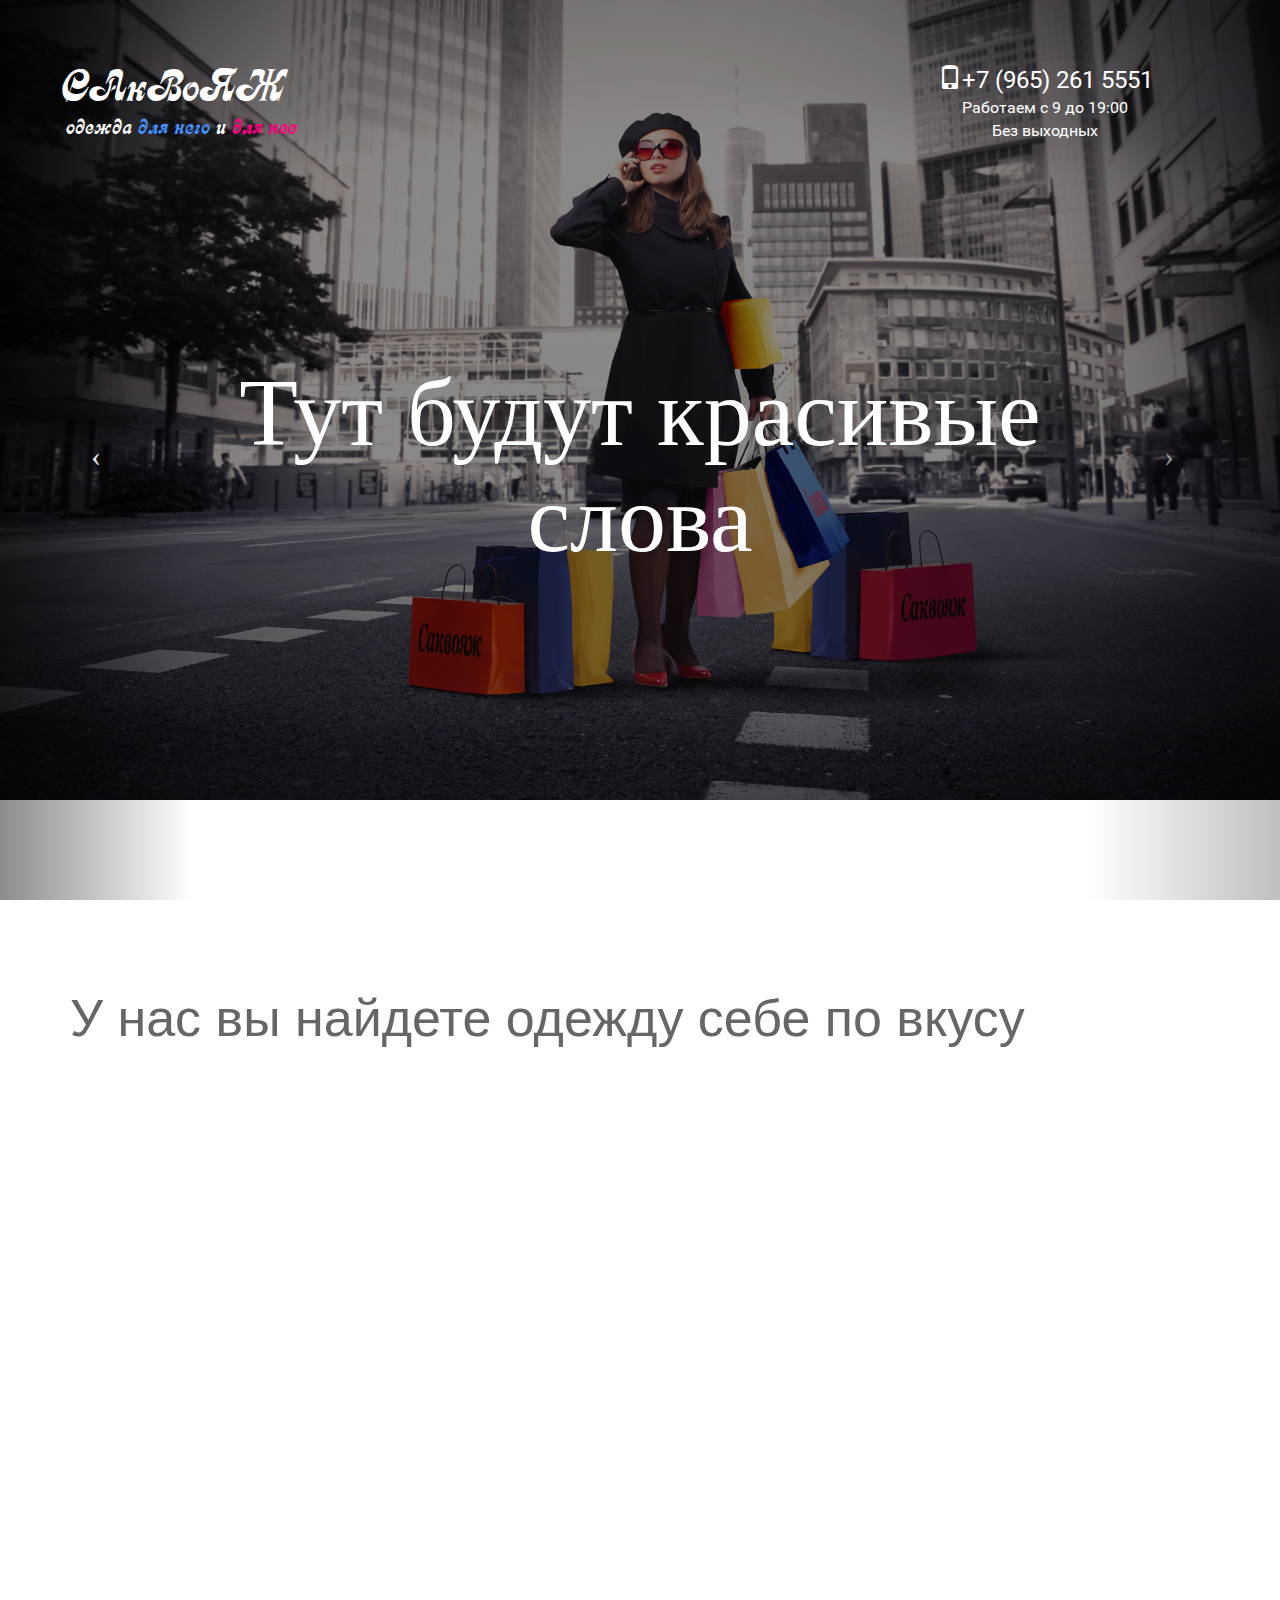
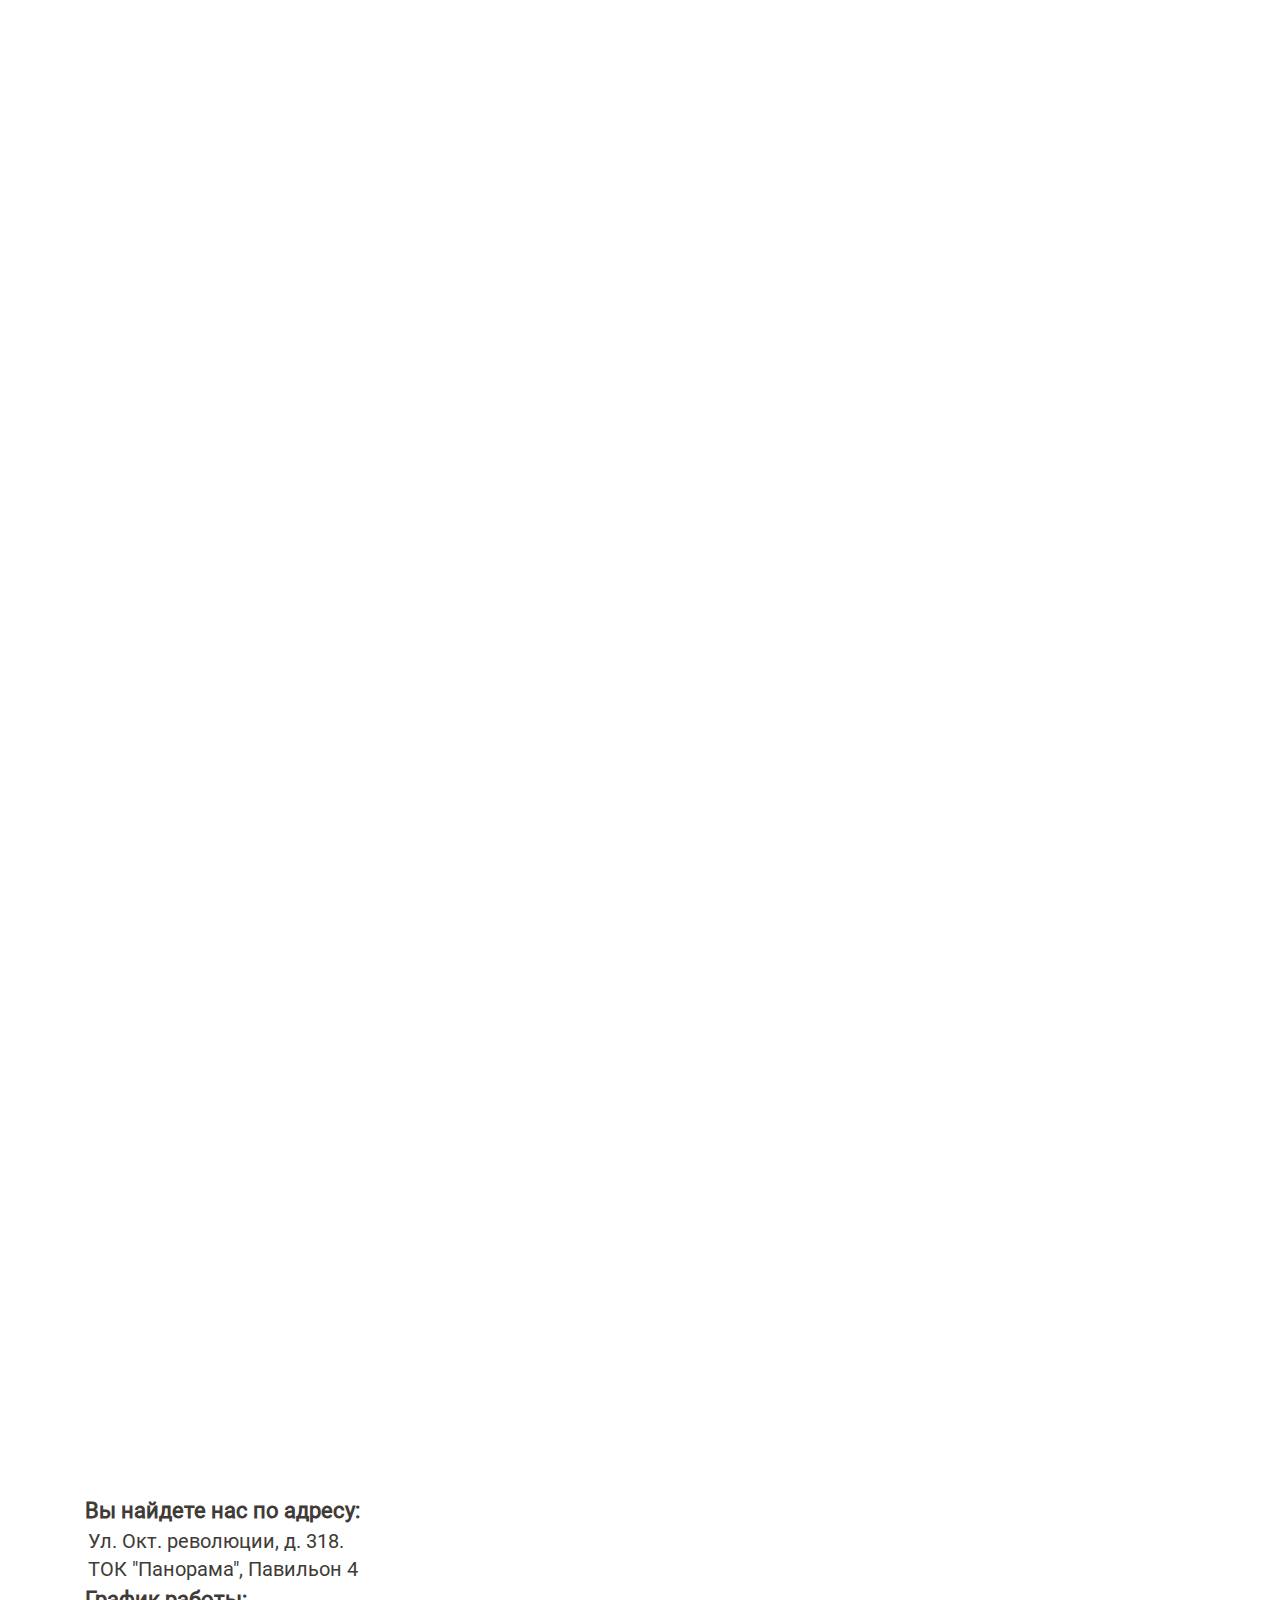
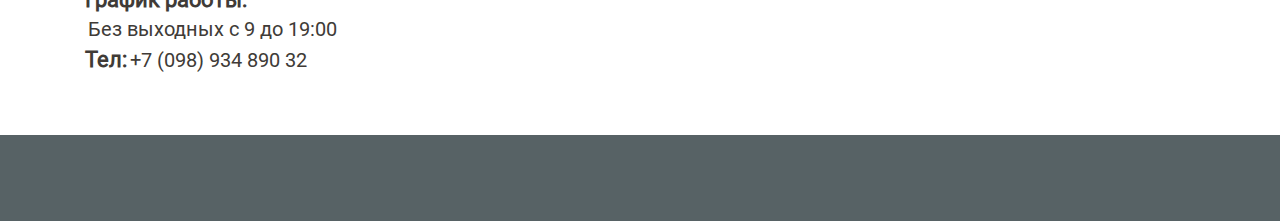
==== index.html @ 16db4085 "NeWSAkwoyash" ====
<!DOCTYPE html>
<html>
<head>
<title>Саквояж магазин одежды в Коломне</title>
<link href="css/bootstrap-3.1.1.min.css" rel='stylesheet' type='text/css' />
<!-- jQuery (necessary for Bootstrap's JavaScript plugins) -->
<script src="js/jquery.min.js"></script>
<!-- Custom Theme files -->
<!--theme-style-->

<link href="css/style.css" rel="stylesheet" type="text/css" media="all" />	

<!--//theme-style-->
<meta name="viewport" content="width=device-width, initial-scale=1">
<meta http-equiv="Content-Type" content="text/html; charset=utf-8" />
<meta name="keywords" content="Качественная одежда, Итальянская одежда, недорогая одежда, недорогая одежда в Коломне, Купить свитер, Купить кофту, Магазин одежды в Коломне, " />

<script type="application/x-javascript"> addEventListener("load", function() { setTimeout(hideURLbar, 0); }, false); function hideURLbar(){ window.scrollTo(0,1); } </script>

<!-- start menu -->
<script src="js/bootstrap.min.js"></script>

	<link rel="stylesheet" href="css/flexslider.css">
	<script defer src="js/jquery.flexslider.js"></script>

  <script src="js/common.js"></script>

  
  <!-- animation-effect -->
<link href="css/animate.min.css" rel="stylesheet"> 
<script src="js/wow.min.js"></script>
<script>
 new WOW().init();
</script>
<!-- //animation-effect -->
</head>
<body>
<!--header-->


<header>
 	

		<div id="myCarousel" class="carousel">
			
			<ol class="carousel-indicators">
				<li data-target = "#myCarousel" data-slide-to = "0" class="active"></li>
				<li data-target = "#myCarousel" data-slide-to = "1"></li>
				<li data-target = "#myCarousel" data-slide-to = "2"></li>
				
				
			</ol>

			<div class="carousel-inner">
				<div class="item active">
				<h1>Тут будут красивые слова</h1>
					<img src="images/slider/slide1.jpg" alt="1" class="img-responsive">
					
				</div>

				<div class="item ">

				<h1>Что-то красивое </h1>
					<img src="images/slider/slide3.jpg" alt="1" class="img-responsive">
				</div>

				<div class="item ">

				<h1>И сюда тоже что-то напишем</h1>
					<img src="images/slider/slide4.jpg" alt="1" class="img-responsive">
				</div>

			</div>
			<a class="carousel-control left" href="#myCarousel" data-slide ="prev"> <span class="icon-prev"></span></a>

			<a class="carousel-control right" href="#myCarousel" data-slide ="next"> <span class="icon-next"></span></a>
		</div>
	
			

				<div class="col-sm-8 logo animated wow fadeInLeft" data-wow-delay=".5s">
					<h1><a href="index.html"><span>САкВоЯЖ</span> <br> </a></h1>	
					<p> одежда <span class="man">для него</span> и <span class="wuman">для нее</span></p> 
				</div>
			
				<div class="col-sm-4 phone number animated wow fadeInRight" data-wow-delay=".5s">
					<span><i class="glyphicon glyphicon-phone"></i>+7 (965) 261 5551</span>
					<p>Работаем с 9 до 19:00 <br> Без выходных</p>
				</div>		
	
	</header>

<!--banner-->


<section>
<div class="container">
	
<h2>У нас вы найдете одежду себе по вкусу</h2>
</div>
</section>
<!--//banner-->

<!--content-->
<div class="content">
	<div class="container">
		<div class="content-top">
		<div class="col-md-12 text">
			
		</div>
			<div class="content-top1">
				<div class="col-md-3 col-md2 animated wow fadeInLeft" data-wow-delay=".5s">
					<div class="col-md1">
						<a href="#">
							<img class="img-responsive" src="images/pi10.png" alt="" />
						</a>
					
					</div>
				</div>	
				<div class="col-md-6 animated wow fadeInDown animated" data-wow-delay=".5s" style="visibility: visible; animation-delay: 0.5s; animation-name: fadeInDown;">
					<div class="col-md3">
						<div class="up-t">
							<h3>Скидки на зимнюю одежду</h3>
						</div>
					</div>
				</div>
			<div class="col-md-3 col-md2 animated wow fadeInRight" data-wow-delay=".5s">
					<div class="col-md1 ">
						<a href="#">
							<img class="img-responsive" src="images/pi8.png" alt="" /></a>
						
						</div>
				</div>	
			<div class="clearfix"> </div>
			</div>	
			<div class="content-top1">
				<div class="col-md-3 col-md2 animated wow fadeInLeft" data-wow-delay=".5s">
					<div class="col-md1 ">
						<a href="#">
							<img class="img-responsive" src="images/111.jpg" alt="" /></a>
						
					</div>
				</div>	

				<div class="col-md-3 col-md2 cmn animated wow fadeInRight" data-wow-delay=".5s">
					<div class="col-md1 ">
						<a href="#">
							<img class="img-responsive" src="images/24.jpg" alt="" /></a>
						
					</div>
				</div>	
			<div class="col-md-3 col-md2 animated wow fadeInRight" data-wow-delay=".5s">
					<div class="col-md1 ">
						<a href="#">
							<img class="img-responsive" src="images/29.jpg" alt="" /></a>
						
					</div>
				</div>	
			<div class="col-md-3 col-md2 cmn animated wow fadeInRight" data-wow-delay=".5s">
					<div class="col-md1 ">
						<a href="#">
							<img class="img-responsive" src="images/pi81.png" alt="" /></a>
						
					</div>
				</div>	

				<div class="col-md-3 col-md2 cmn animated wow fadeInRight" data-wow-delay=".5s">
					<div class="col-md1 ">
						<a href="#">
							<img class="img-responsive" src="images/22.jpg" alt="" /></a>
						
					</div>
				</div>	

				<div class="col-md-3 col-md2 cmn animated wow fadeInRight" data-wow-delay=".5s">
					<div class="col-md1 ">
						<a href="#">
							<img class="img-responsive" src="images/23.jpg" alt="" /></a>
						
					</div>
				</div>	

			<div class="col-md-3 col-md2 animated wow fadeInLeft" data-wow-delay=".5s">
					<div class="col-md1 ">
						<a href="#">
							<img class="img-responsive" src="images/pi71.png" alt="" /></a>
						
					</div>
				</div>	

				<div class="col-md-3 col-md2 cmn animated wow fadeInRight" data-wow-delay=".5s">
					<div class="col-md1 ">
						<a href="#">
						<img class="img-responsive" src="images/27.jpg" alt="" /></a>
						
					</div>
				</div>	

				<div class="col-md-3 col-md2 cmn animated wow fadeInRight" data-wow-delay=".5s">
					<div class="col-md1 ">
						<a href="#">
							<img class="img-responsive" src="images/22.jpg" alt="" /></a>
						
					</div>
				</div>	

				<div class="col-md-3 col-md2 cmn animated wow fadeInRight" data-wow-delay=".5s">
					<div class="col-md1 ">
						<a href="#">
							<img class="img-responsive" src="images/23.jpg" alt="" /></a>
						
					</div>
				</div>	

			<div class="col-md-3 col-md2 animated wow fadeInLeft" data-wow-delay=".5s">
					<div class="col-md1 ">
						<a href="#">
							<img class="img-responsive" src="images/pi71.png" alt="" /></a>
						
					</div>
				</div>	

				<div class="col-md-3 col-md2 cmn animated wow fadeInRight" data-wow-delay=".5s">
					<div class="col-md1 ">
						<a href="#">
						<img class="img-responsive" src="images/27.jpg" alt="" /></a>
						
					</div>
				</div>	

	
			<div class="clearfix"> </div>
			</div>			
		</div>
	</div>
</div>



<!--//content-->
	<div class="con-tp">
		<div class="container">
			<div class="col-md-4  col-sm-6 con-tp-lft animated wow fadeInLeft" data-wow-delay=".5s">
				<a href="#">
					<div class="content-grid-effect slow-zoom vertical">
						<div class="img-box"><img src="images/6.jpg" alt="image" class="img-responsive zoom-img"></div>
					
					</div>
				</a>
			</div>
			<div class="col-md-4 col-sm-6 con-tp-lft animated wow fadeInDown animated" data-wow-delay=".5s" style="visibility: visible; animation-delay: 0.5s; animation-name: fadeInDown;">
				<a href="#">			
					<div class="content-grid-effect slow-zoom vertical">
						<div class="img-box"><img src="images/10.jpg" alt="image" class="img-responsive zoom-img"></div>
							
					</div>
				</a>
			</div>
			<div class="col-md-4 col-sm-6 con-tp-lft animated wow fadeInRight" data-wow-delay=".5s">
				<a href="#">
					<div class="content-grid-effect slow-zoom vertical">
						<div class="img-box"><img src="images/9.jpg" alt="image" class="img-responsive zoom-img"></div>
							
					</div>
				</a>
			</div>
			
		<div class="col-md-4 col-sm-6 con-tp-lft animated wow fadeInLeft" data-wow-delay=".5s">
			<a href="#">
				<div class="content-grid-effect slow-zoom vertical">
					<div class="img-box"><img src="images/12.jpg" alt="image" class="img-responsive zoom-img"></div>

				</div>
			</a>
		</div>
		<div class="col-md-4 col-sm-6 con-tp-lft animated wow fadeInUp animated" data-wow-delay=".5s" style="visibility: visible; animation-delay: 0.5s; animation-name: fadeInUp;">
			<a href="#">
				<div class="content-grid-effect slow-zoom vertical">
					<div class="img-box"><img src="images/13.jpg" alt="image" class="img-responsive zoom-img"></div>
				
				</div>
			</a>
		</div>
		<div class="col-md-4 col-sm-6 con-tp-lft animated wow fadeInRight" data-wow-delay=".5s">
			<a href="#">
				<div class="content-grid-effect slow-zoom vertical">
					<div class="img-box"><img src="images/14.jpg" alt="image" class="img-responsive zoom-img"></div>
					
				</div>
			</a>
		</div>
		<div class="clearfix"></div>
		</div>
	</div>

	<div class="map">
		<div class="container">
			<div class="col-md-5">
				<div class="contact">
					<address> <strong>Вы найдете нас по адресу:</strong> <br>
					<p>Ул. Окт. революции, д. 318. <br> ТОК "Панорама", Павильон 4 </p> <br><strong>График работы:</strong>
					<br>
					<p>Без выходных с 9 до 19:00</p> <br>
					<strong>Тел:</strong><p>+7 (098) 934 890 32</p>

					</address>
				</div>
			</div>
			<div class="col-md-7">
				<div class="map_cont">
					<a href="https://yandex.ru/maps/?um=constructor%3A5zCndRGHIiC43eTEaV3V0ky5C9FSkdDh&amp;source=constructorStatic" target="_blank"><img src="https://api-maps.yandex.ru/services/constructor/1.0/static/?sid=5zCndRGHIiC43eTEaV3V0ky5C9FSkdDh&amp;width=600&amp;height=400&amp;lang=ru_RU&amp;sourceType=constructor" alt="" style="border: 0;" /></a>
				</div>
			</div>
		</div>
	</div>
	
<!--footer-->
<div class="footer">

		<div class="container">
				<div class="col-sm-7 logof animated wow fadeInLeft" data-wow-delay=".5s">
					<h1><a href="index.html"><span>САкВоЯЖ</span> <br> </a></h1>	
					<p> одежда для него и для нее</p> 
				</div>
			
			<div class="col-sm-5 phonef numberf animated wow fadeInRight" data-wow-delay=".5s">
					<span><i class="glyphicon glyphicon-phone"></i>+7 (965) 261 5551</span>
					<p>Работаем с 9 до 19:00 <br> Без выходных</p>
				</div>
		
				
		</div>
</div>
<!--footer-->
</body>
</html>
---- css/style.css ----
@font-face {
    font-family: 'Roboto-Regular';
    src:url(../fonts/Roboto-Regular.ttf) format('truetype');
}

@font-face {
    font-family: "CalligraphMedium";
    src: url("../fonts/CalligraphMedium/CalligraphMedium.eot");
    src: url("../fonts/CalligraphMedium/CalligraphMedium.eot?#iefix")format("embedded-opentype"),
    url("../fonts/CalligraphMedium/CalligraphMedium.woff") format("woff"),
    url("../fonts/CalligraphMedium/CalligraphMedium.ttf") format("truetype");
    font-style: normal;
    font-weight: normal;
}
body {
  background: #FFF;
  
}
html,body{
  
  font-size: 100%;
  font-family: 'Roboto-Regular';
}
body a{
  transition:0.5s all;
  -webkit-transition:0.5s all;
  -moz-transition:0.5s all;
  -o-transition:0.5s all;
  -ms-transition:0.5s all;
}
ul{
  padding: 0;
  margin: 0;
}
h1,h2,h3,h4,h5,h6,label,p{
  margin:0; 
}
/*----*/



h2{
    margin: 0;     
    color: #666;
    padding-top: 90px;
    font-size: 52px;
    font-family: "trebuchet ms", sans-serif;    
}
.item{
    background-size: cover;
     position: absolute;
    text-align: center;
    height: 100vh ;
}


.carousel{
    margin-top: 0px;
}


.logo span {
    color: #fff;
    font-family: 'CalligraphMedium', cursive;
}
.logo p {
  font-family: 'CalligraphMedium', cursive;
}
.header-top {
    padding: 0px 0;
    border-bottom: 1px solid #d0d0d0;
    margin: 0 0 0 0;

}

.logo.C {
  color: #0000;
}
.logo .C {
  color: #red;
}
.logo .man {
  color: #4492FF;
}

.logo .wuman {
  color: #FF0080;
}

.logo {
    padding: 0 0em 0 3.5em;
    margin-top: -93vh;
}
.logo h1 a {
    color: #fff !important;
    font-size: 1.2em;
    text-decoration: none;
  font-family: 'CalligraphMedium', cursive;
  font-weight:20;
}

.logo p {
  color: #fff;
  font-size: 1.4em;
    text-decoration: none;
  font-family: 'CalligraphMedium', cursive;
  padding-left: 10px;
}

.text {
  padding: 0px 0 60px 0;
  text-align: center;
}
.text h2 {
  padding-top: 20px;
}

.head-top {
  padding: 0.5em 0;
}
.phone {
text-align: center;

margin-left: 65%;
margin-top: -93vh;
}
.number p {
  color: #fff;
    font-size: 1em;
    text-align: center;
}
.number span {
  color: #fff;
  font-size: 1.5em;
}


/*--banner--*/
.up-t {
    padding: 8.2em 0 0;
}
.col-md3 h3 {
    color: #fff;
    font-size: 4em;
   
    font-weight: 700;
    background: rgba(250, 3, 187, 0.5);
    padding: 0.3em;
}



.col-md1 h3 {
    font-size: 1.1em;
    line-height: 1.1em;
    text-align: center;
    margin: 1em 0 0.7em;
    color: #000;
}
.col-md1 h3 a {
    color: #fa03bb;
    text-decoration: none;
   
    font-weight: 100;
}

.content-top {
  padding: 1em 0;
}
.content-top1 {
  padding: 1em 0;
}
.col-md1 {
    padding: 1em;
    background-color: #eee;
}
.item h1 {
  
  position: absolute;
 color: #fff;
 margin: 40vh 10% 0 10%;
 font-family: 'Poiret One', cursive;
 font-size: 6em;
}
.col-md3 {
    text-align: center;
}
.col-md3 {
    background: url(../images/11.jpg) no-repeat;
    min-height: 399px;
    background-size: cover;
    -webkit-background-size: cover;
    -moz-background-size: cover;
    -o-background-size: cover;
    -ms-background-size: cover;
}

.col-md2 {
  margin-bottom: 1em;
}
.con-tp-lft {
    padding: 0px;
}
.c-btm {
    padding: 4em 0;
}

/*--footer--*/

.footer {
  background-color: #576265;
  padding-top: 10px;
  color: #fff;
}

.footer .phone span {
  color: #fff;
}
.footer .phone p {
  color: #DEDEDE;
}

.footer .logof span {
  color: #dfdfdf;
}

.logof {
  font-family: "c"
}

.phonef {
  color: #fff;
    font-size: 1em;
    text-align: center;
}
.logof h1 {
color: #fff !important;
    font-size: 2.5em;
    text-decoration: none;
  font-family: 'CalligraphMedium', cursive;
  font-weight:20;
}

.logof p {
  color: #fff;
  font-size: 1.4em;
    text-decoration: none;
  font-family: 'CalligraphMedium', cursive;
  padding-left: 10px;
}

.map {
  margin-bottom: 40px;
  margin-top: 50px;
}

.map {
 color: #403B37;

}

.map_cont {
  padding-left: 50px;
}
address {
  font-size: 20px;
}

address strong {
  font-size: 22px;
}
address p {
  margin-left: 3px;
  font-family: "Roboto-Regular", sans-serif;
  display: inline-block;
}

/*--responsive--*/
@media(max-width:1366px){

}

@media(max-width:1280px){

}
@media(max-width:1024px){


}

@media(max-width:991px){


.logo {
    padding: 0 0em 0 0em;
}


.content-top1 {
  padding: 0em 0;
}
.content-top h1 {
  margin: 0 0 1em;
}
.content-top {
  padding: 3em 0 1em;
}

.col-md1 h3 {
    font-size: 1em;
}

.con-tp-lft {
    float: left;
    width: 33.33%;
}

.fashion-grid {
  width: 9%;
}

.grid {
  width: 50%;
  float: left;
}

}
@media (max-width: 736px){
p.log {
  width: 60%;
}
.number span {
  font-size: 0.9em;
}

.header-left {
    width: 14%;
    padding: 0;
}
}

@media(max-width:640px){

.logo {
    width: 38%;
}
.logo img{
  width: 80%;
  margin: 0 auto;
}

.number span {
  font-size: 0.9em;
}
.hidden {
  display: inline-block;
  position: absolute;
}
}

@media(max-width:480px){


.content-top {
  padding: 2em 0 1em;
}

.col-md2 {
    float: left;
    width: 50%;
}

.col-md1 {
    padding: 0.5em;
    margin: 0 0 15px;
}

.col-md3 {
  padding: 0 3px;
  margin: 0 0 1em;
  display: none;
}
.col-md-9 {
  padding: 0;
}

.map {
    margin-bottom: 0px;
}

.map h2 {
    font-size: 24px;
}
.footer {
    padding-top: 0px;
}

.footer h1 {
    font-size: 40px;

}
.map .container {
  margin: 0;
  padding: 0;
  height: 100%
}

.map_cont {
  padding: 0 0 15px 0;
  width: 100%;
}

.map_cont img {
width: 100%; 
}

address {
  font-size: 15px;
  margin: 0;
  padding-bottom: 15px;
}

.contact {
  padding: 0;
  margin: 0;
}


.number span {
  font-size: 0.9em;
}

.logo {
    margin-top: -68vh;
    color: #000;
    width: 100%;
    padding: 0;
    text-align: center;
}
.logo h1 a {
    color: #000;
    font-size: 1.2em;
    text-decoration: none;
  font-family: 'CalligraphMedium', cursive;
  font-weight:20;
}

.logo span {
    color: #000;
}
.logo p {
  color: #000;
  font-size: 1.4em;
  padding-left: 0px;
}

.text {
  padding: 0px 0 50vh 0;
  text-align: center;
}
.text h2 {
  padding-top: 20px;
}

.head-top {
  padding: 0.5em 0;
}

h2 {
    padding-top: 75vh;
    font-size: 27px;
    text-align: center;
    display: none;
    
    
}
.phone {
text-align: center;
margin-left: 1px;
margin-right: 1px;
margin-top: 1vh;
color: #000;
}
.number p {
  color: #000;
    font-size: 1em;
    text-align: center;
}

.number span {
  color: #000;
}

.item h1 {
    position: absolute;
    color: #fff;
    margin: 15vh 10% 0 10%;
    font-family: 'Poiret One', cursive;
    font-size: 1.5em;
}
.item {
  padding-top: 0;
  height: 30%;
  margin-top: 0vh;
  position: absolute;
}

#myCarousel {
  padding-top: -33vh;
  margin-top: 37vh;
  height: auto;
}
.carousel {
  overflow: hidden; 
}
}
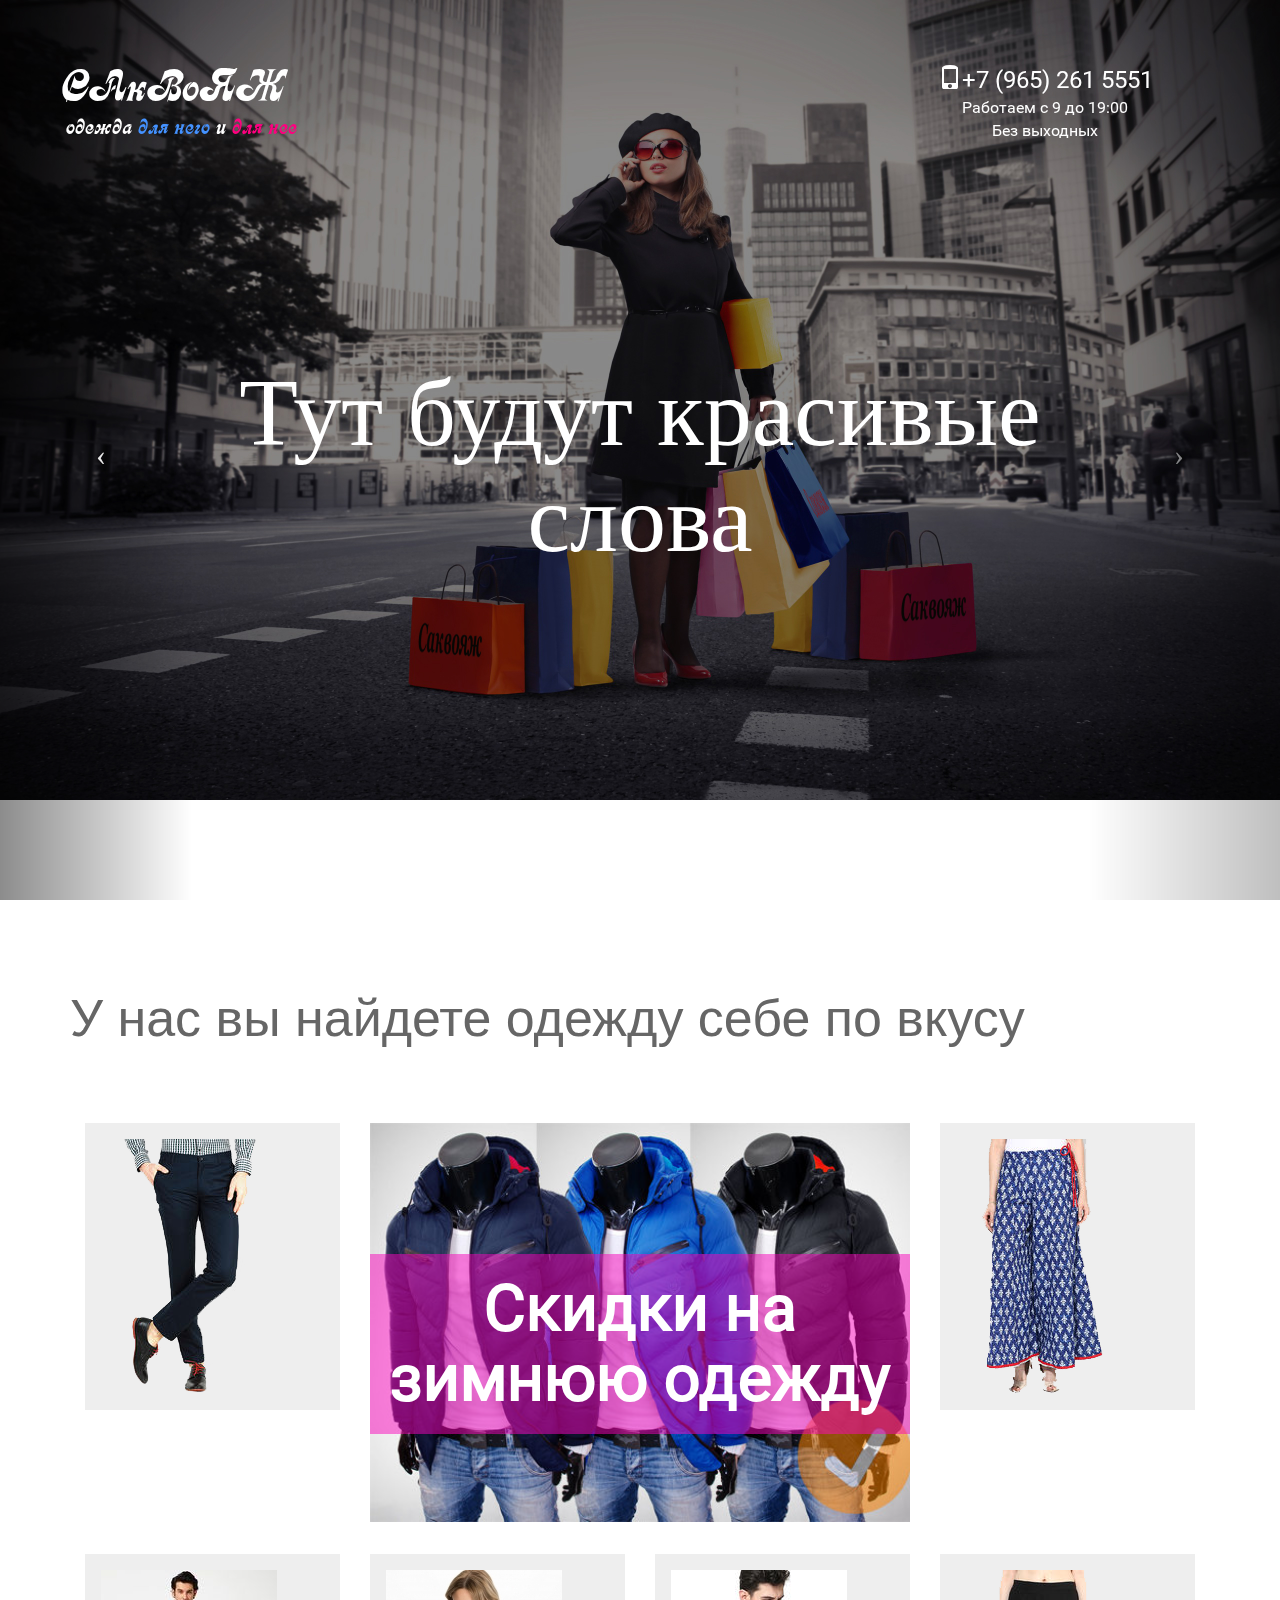
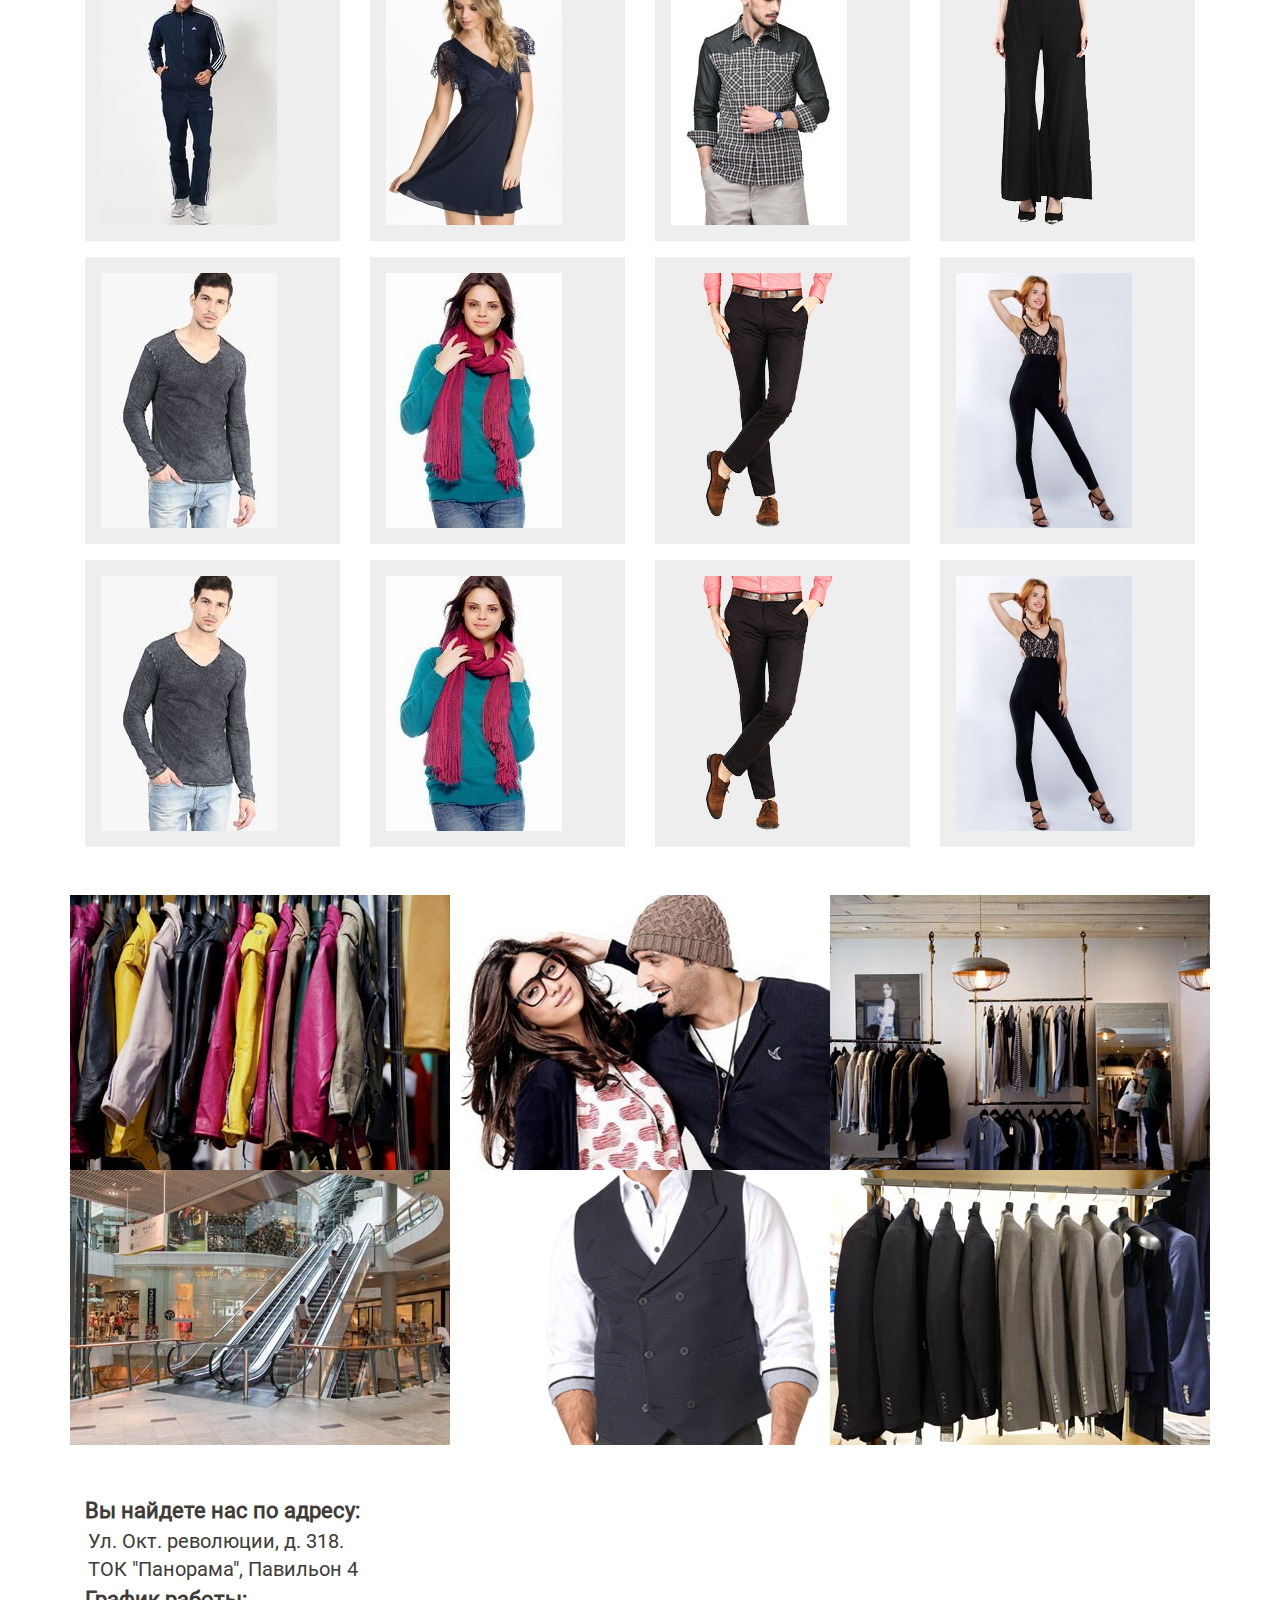
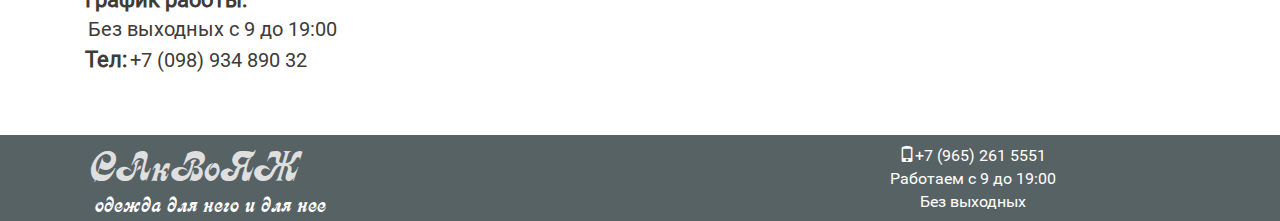
==== commit 6eab01dd: "aerygdb" ====
--- a/index.html
+++ b/index.html
@@ -21,18 +21,12 @@
 <!-- start menu -->
 <script src="js/bootstrap.min.js"></script>
 
-	<link rel="stylesheet" href="css/flexslider.css">
-	<script defer src="js/jquery.flexslider.js"></script>
 
   <script src="js/common.js"></script>
 
   
   <!-- animation-effect -->
-<link href="css/animate.min.css" rel="stylesheet"> 
-<script src="js/wow.min.js"></script>
-<script>
- new WOW().init();
-</script>
+
 <!-- //animation-effect -->
 </head>
 <body>
@@ -41,8 +35,8 @@
 
 <header>
  	
-
-		<div id="myCarousel" class="carousel">
+	<div class="stop">
+		<div id="myCarousel" class="carousel slide">
 			
 			<ol class="carousel-indicators">
 				<li data-target = "#myCarousel" data-slide-to = "0" class="active"></li>
@@ -79,7 +73,7 @@
 	
 			
 
-				<div class="col-sm-8 logo animated wow fadeInLeft" data-wow-delay=".5s">
+				<div class="col-sm-8 logo animated fadelnUp" data-wow-delay=".5s">
 					<h1><a href="index.html"><span>САкВоЯЖ</span> <br> </a></h1>	
 					<p> одежда <span class="man">для него</span> и <span class="wuman">для нее</span></p> 
 				</div>
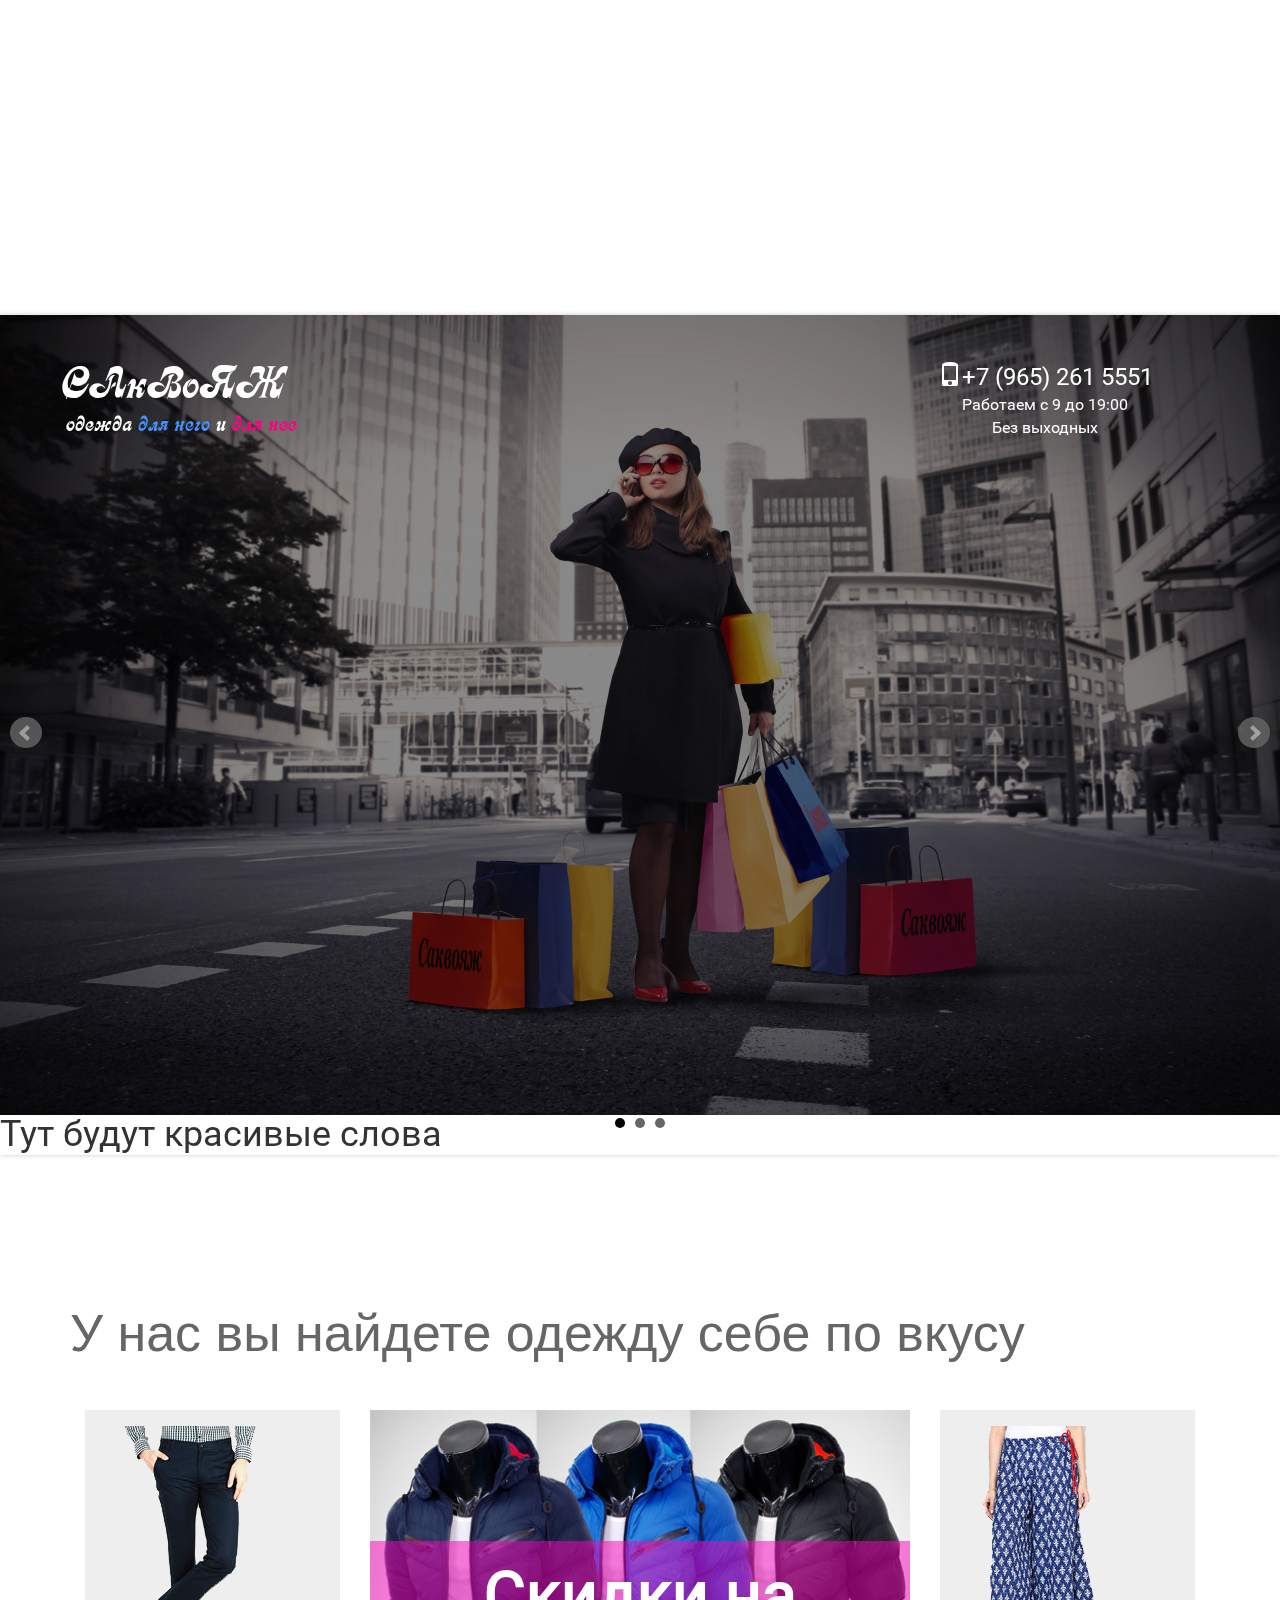
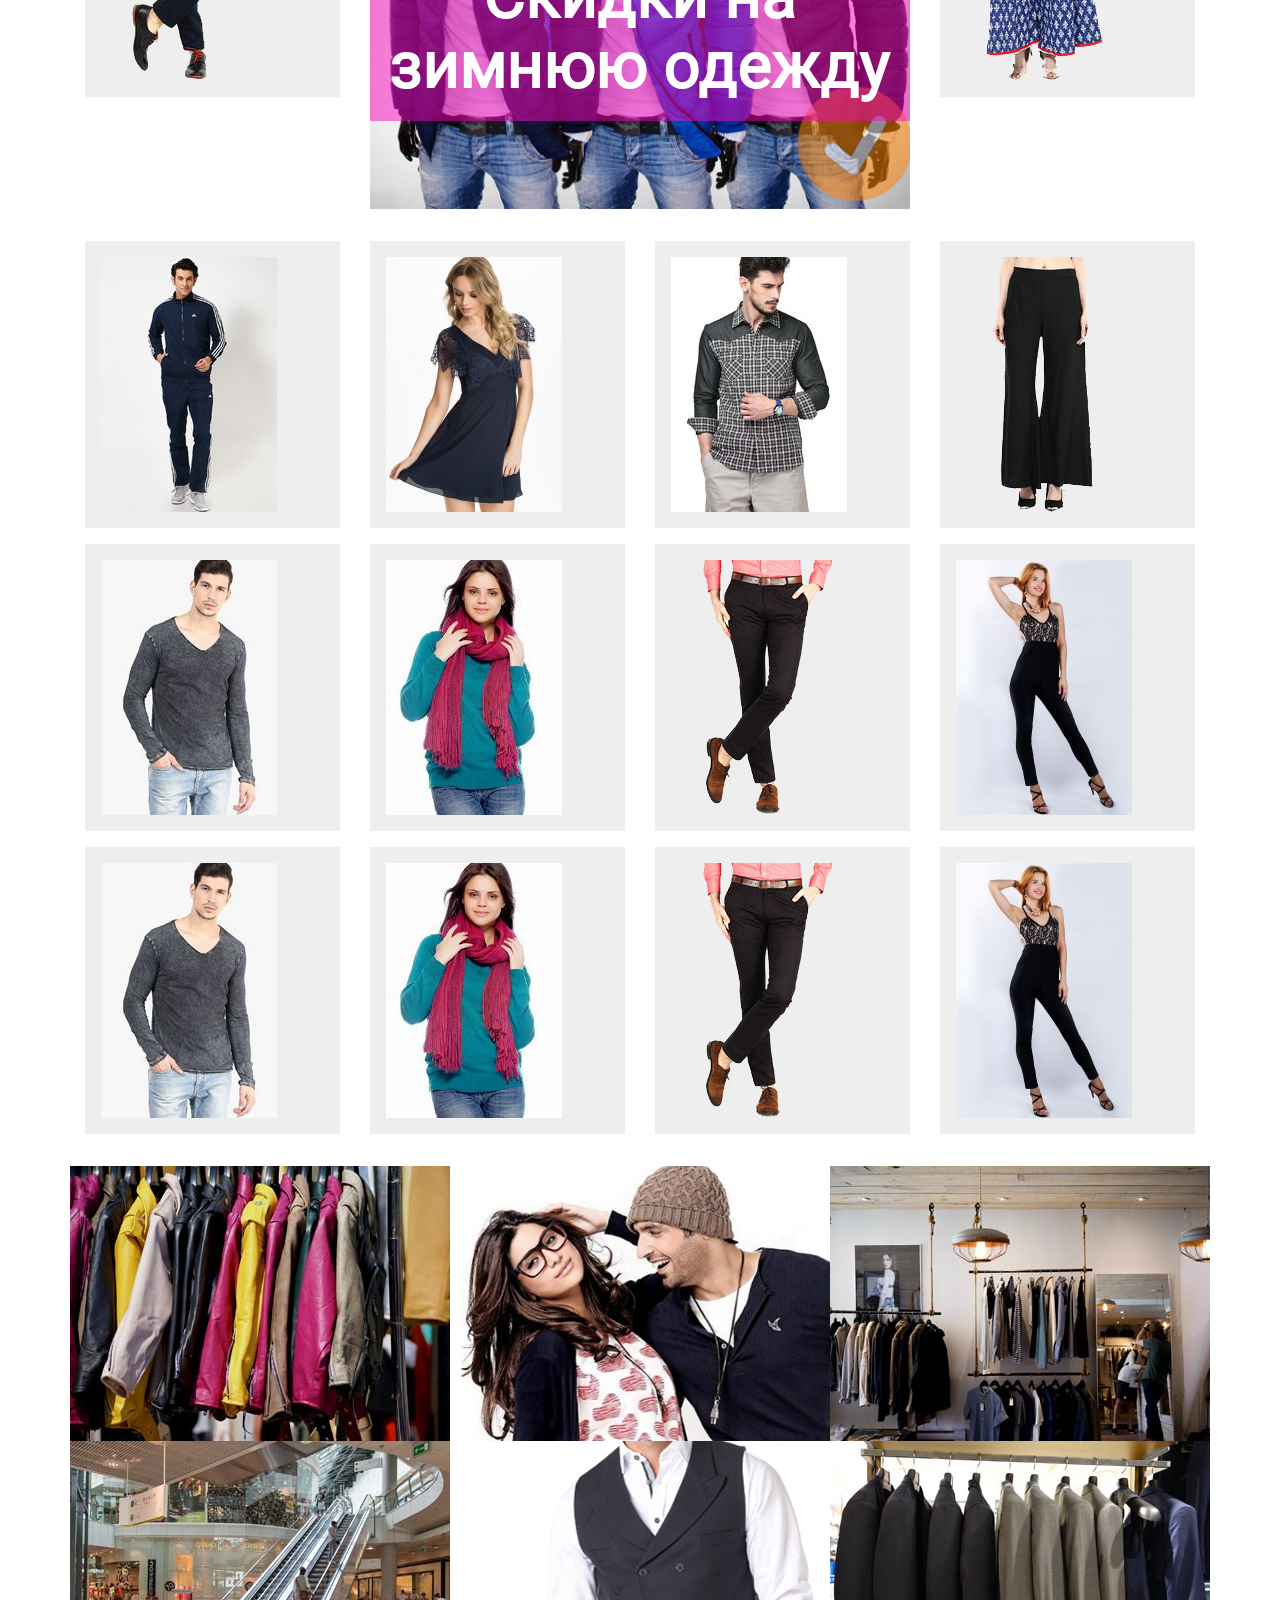
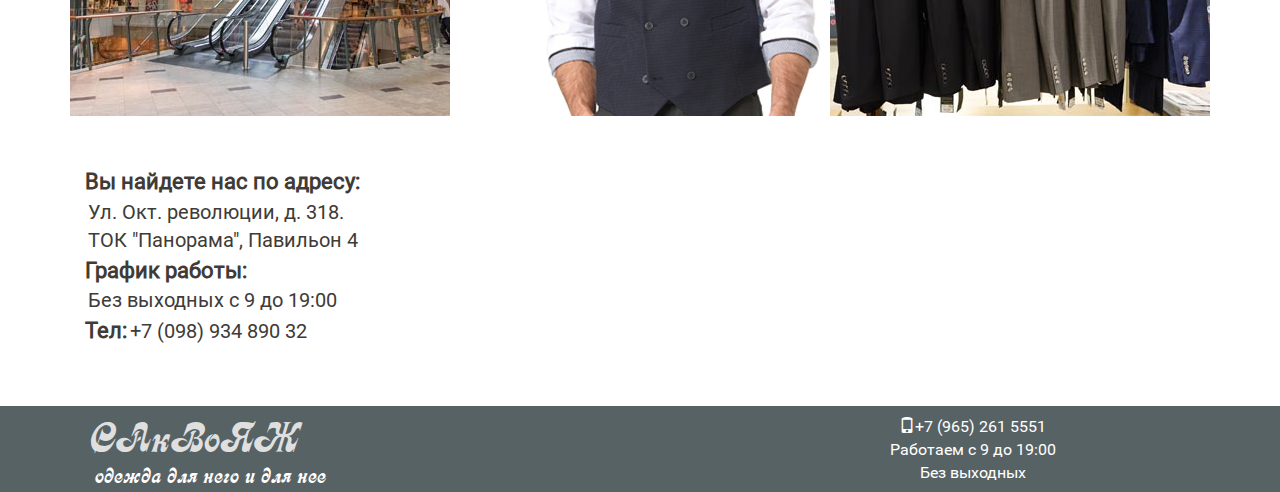
==== commit 37d05a15: "sef" ====
--- a/index.html
+++ b/index.html
@@ -20,6 +20,8 @@
 
 <!-- start menu -->
 <script src="js/bootstrap.min.js"></script>
+<script src="js/jquery.bxslider.js"></script>
+<link rel="stylesheet" href="css/jquery.bxslider.css">	
 
 
   <script src="js/common.js"></script>
@@ -35,53 +37,38 @@
 
 <header>
  	
-	<div class="stop">
-		<div id="myCarousel" class="carousel slide">
-			
-			<ol class="carousel-indicators">
-				<li data-target = "#myCarousel" data-slide-to = "0" class="active"></li>
-				<li data-target = "#myCarousel" data-slide-to = "1"></li>
-				<li data-target = "#myCarousel" data-slide-to = "2"></li>
-				
-				
-			</ol>
-
-			<div class="carousel-inner">
-				<div class="item active">
-				<h1>Тут будут красивые слова</h1>
-					<img src="images/slider/slide1.jpg" alt="1" class="img-responsive">
-					
-				</div>
-
-				<div class="item ">
-
-				<h1>Что-то красивое </h1>
-					<img src="images/slider/slide3.jpg" alt="1" class="img-responsive">
-				</div>
-
-				<div class="item ">
-
-				<h1>И сюда тоже что-то напишем</h1>
-					<img src="images/slider/slide4.jpg" alt="1" class="img-responsive">
-				</div>
-
-			</div>
-			<a class="carousel-control left" href="#myCarousel" data-slide ="prev"> <span class="icon-prev"></span></a>
-
-			<a class="carousel-control right" href="#myCarousel" data-slide ="next"> <span class="icon-next"></span></a>
-		</div>
-	
-			
-
-				<div class="col-sm-8 logo animated fadelnUp" data-wow-delay=".5s">
+
+<div class="col-sm-8 col-xs-12 logo animated fadelnUp" data-wow-delay=".5s">
 					<h1><a href="index.html"><span>САкВоЯЖ</span> <br> </a></h1>	
 					<p> одежда <span class="man">для него</span> и <span class="wuman">для нее</span></p> 
 				</div>
 			
-				<div class="col-sm-4 phone number animated wow fadeInRight" data-wow-delay=".5s">
+				<div class="col-sm-4 col-xs-12 phone number animated wow fadeInRight" data-wow-delay=".5s">
 					<span><i class="glyphicon glyphicon-phone"></i>+7 (965) 261 5551</span>
 					<p>Работаем с 9 до 19:00 <br> Без выходных</p>
-				</div>		
+				</div>	 
+
+<ul id="reload-slider" class="bxslider style">
+
+<div class="slide">
+  <li><img class="slide1" src="images/slider/slide1.jpg" /> </li>
+  <h1>Тут будут красивые слова</h1>
+
+</div>
+ 
+<div class="slide">
+  <li><img src="images/slider/slide3.jpg" /> </li>
+  <h1>Тут интерестные слова</h1>
+</div>
+<div class="slide">
+  <li><img src="images/slider/slide4.jpg" /> </li>
+  <h1>А здесь полезные</h1>
+</div>
+
+</ul>
+
+
+					
 	
 	</header>
 
@@ -99,8 +86,8 @@
 <!--content-->
 <div class="content">
 	<div class="container">
-		<div class="content-top">
-		<div class="col-md-12 text">
+		<div class="content-top align">
+		
 			
 		</div>
 			<div class="content-top1">
--- a/css/style.css
+++ b/css/style.css
@@ -38,7 +38,9 @@
 }
 /*----*/
 
-
+header .bxslide {
+  height: 100% !important;
+}
 
 h2{
     margin: 0;     
@@ -47,17 +49,8 @@
     font-size: 52px;
     font-family: "trebuchet ms", sans-serif;    
 }
-.item{
-    background-size: cover;
-     position: absolute;
-    text-align: center;
-    height: 100vh ;
-}
-
-
-.carousel{
-    margin-top: 0px;
-}
+
+
 
 
 .logo span {
@@ -90,7 +83,10 @@
 
 .logo {
     padding: 0 0em 0 3.5em;
-    margin-top: -93vh;
+    margin-top: 5vh;
+    position: absolute;
+    z-index: 2;
+   
 }
 .logo h1 a {
     color: #fff !important;
@@ -121,9 +117,10 @@
 }
 .phone {
 text-align: center;
-
+position: absolute;
 margin-left: 65%;
-margin-top: -93vh;
+margin-top: 5vh;
+z-index: 11;
 }
 .number p {
   color: #fff;
@@ -235,7 +232,7 @@
     text-align: center;
 }
 .logof h1 {
-color: #fff !important;
+color: #fff ;
     font-size: 2.5em;
     text-decoration: none;
   font-family: 'CalligraphMedium', cursive;
@@ -327,7 +324,7 @@
 
 }
 @media (max-width: 736px){
-p.log {
+.log {
   width: 60%;
 }
 .number span {
@@ -432,7 +429,7 @@
 }
 
 .logo {
-    margin-top: -68vh;
+    margin-top: -30vh;
     color: #000;
     width: 100%;
     padding: 0;
@@ -440,15 +437,13 @@
 }
 .logo h1 a {
     color: #000;
-    font-size: 1.2em;
-    text-decoration: none;
-  font-family: 'CalligraphMedium', cursive;
-  font-weight:20;
-}
+    font-size: 1.5em;
+  }
 
 .logo span {
     color: #000;
 }
+
 .logo p {
   color: #000;
   font-size: 1.4em;
@@ -464,28 +459,49 @@
 }
 
 .head-top {
-  padding: 0.5em 0;
-}
-
-h2 {
-    padding-top: 75vh;
+  padding: 0em 0;
+}
+
+.slide h1 {
+    margin-top: -30vh;
     font-size: 27px;
     text-align: center;
-    display: none;
-    
-    
-}
+    color: #fff;
+    font-family: 'CalligraphMedium', cursive;
+  font-weight:20;
+}
+ section h2 {
+    padding-top: 75px;
+    font-size: 30px;
+    text-align: center;
+ }
+
+.align {
+  margin: 10vh 0 0 0;
+}
+.slide {
+  height: 37vh;
+}
+
 .phone {
 text-align: center;
-margin-left: 1px;
-margin-right: 1px;
-margin-top: 1vh;
+margin-left: 0;
+margin-right: 0;
+margin-top: -15vh;
 color: #000;
+}
+.col-sm-4 {
+  text-align: center;
+;
 }
 .number p {
   color: #000;
     font-size: 1em;
     text-align: center;
+}
+.bx-wrapper .bx-pager, .bx-wrapper .bx-controls-auto {
+    bottom: -18px;
+    
 }
 
 .number span {
@@ -499,19 +515,6 @@
     font-family: 'Poiret One', cursive;
     font-size: 1.5em;
 }
-.item {
-  padding-top: 0;
-  height: 30%;
-  margin-top: 0vh;
-  position: absolute;
-}
-
-#myCarousel {
-  padding-top: -33vh;
-  margin-top: 37vh;
-  height: auto;
-}
-.carousel {
-  overflow: hidden; 
-}
+
+
 }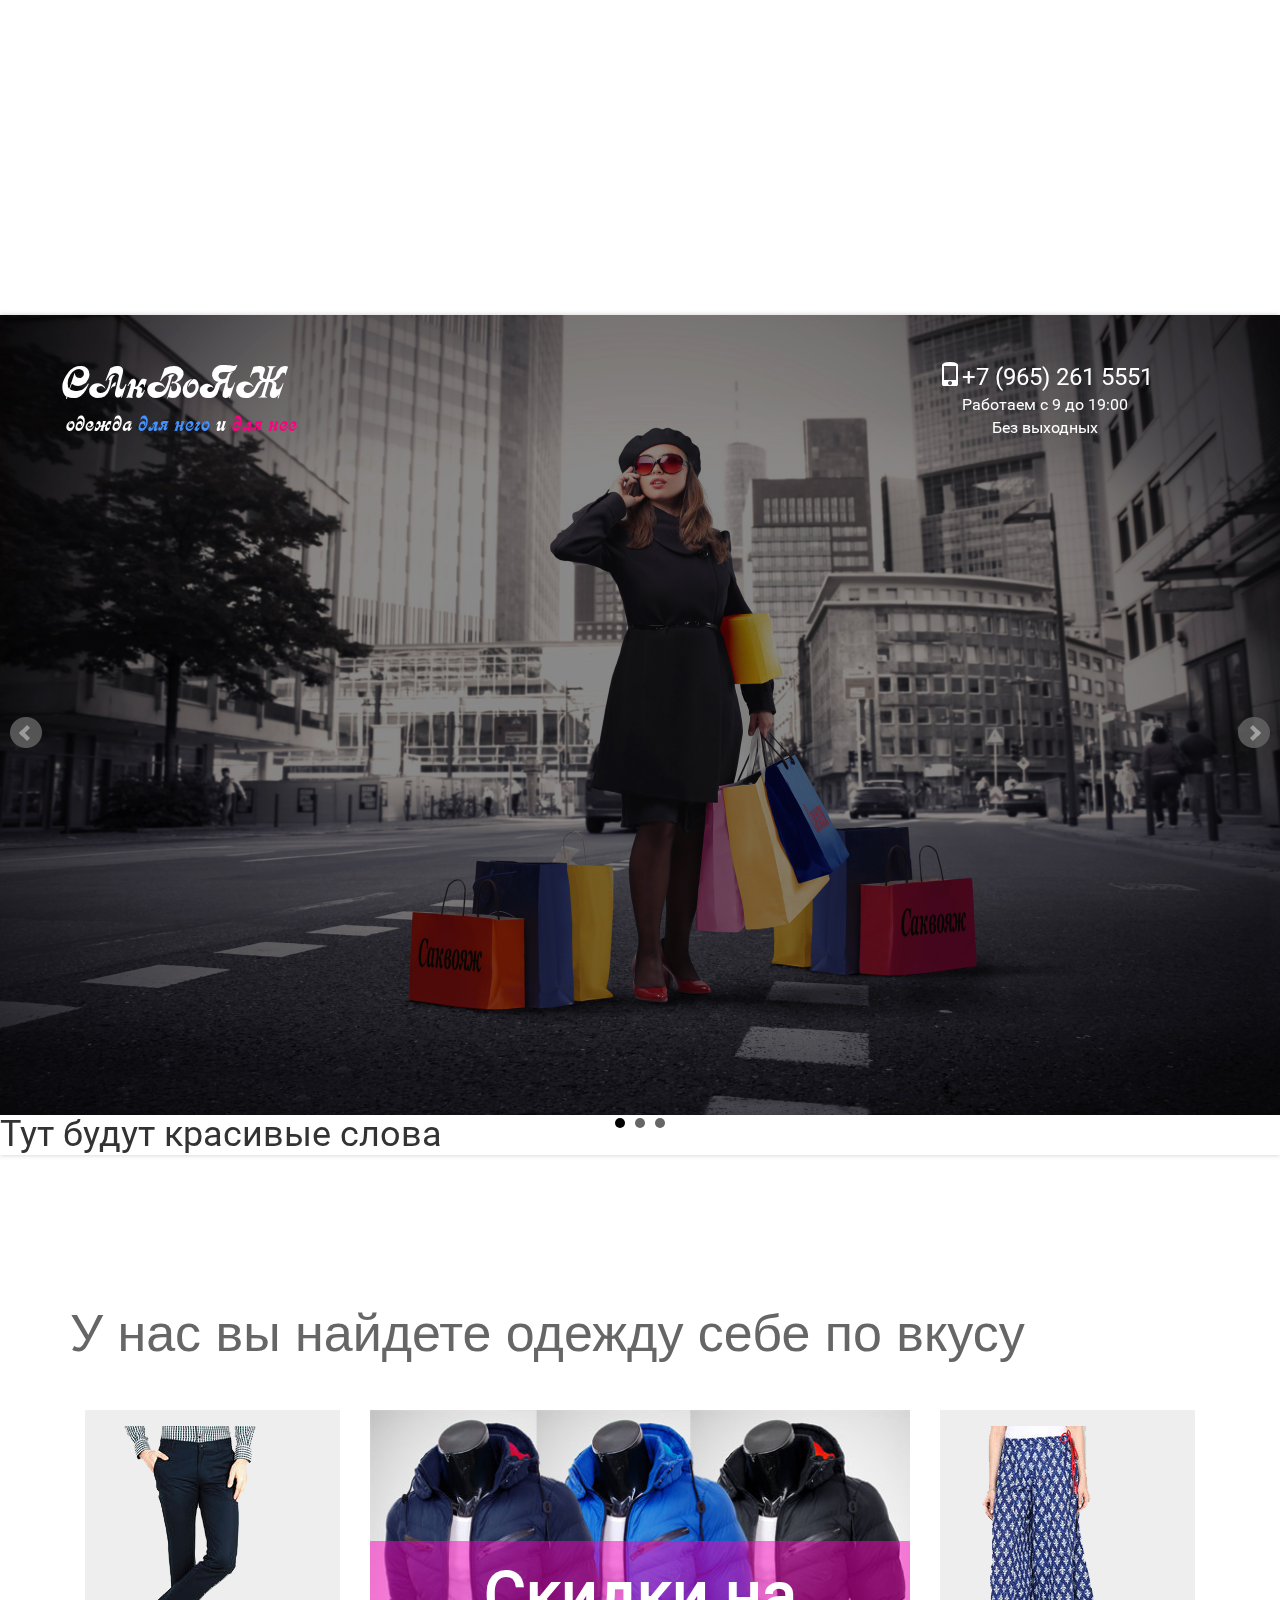
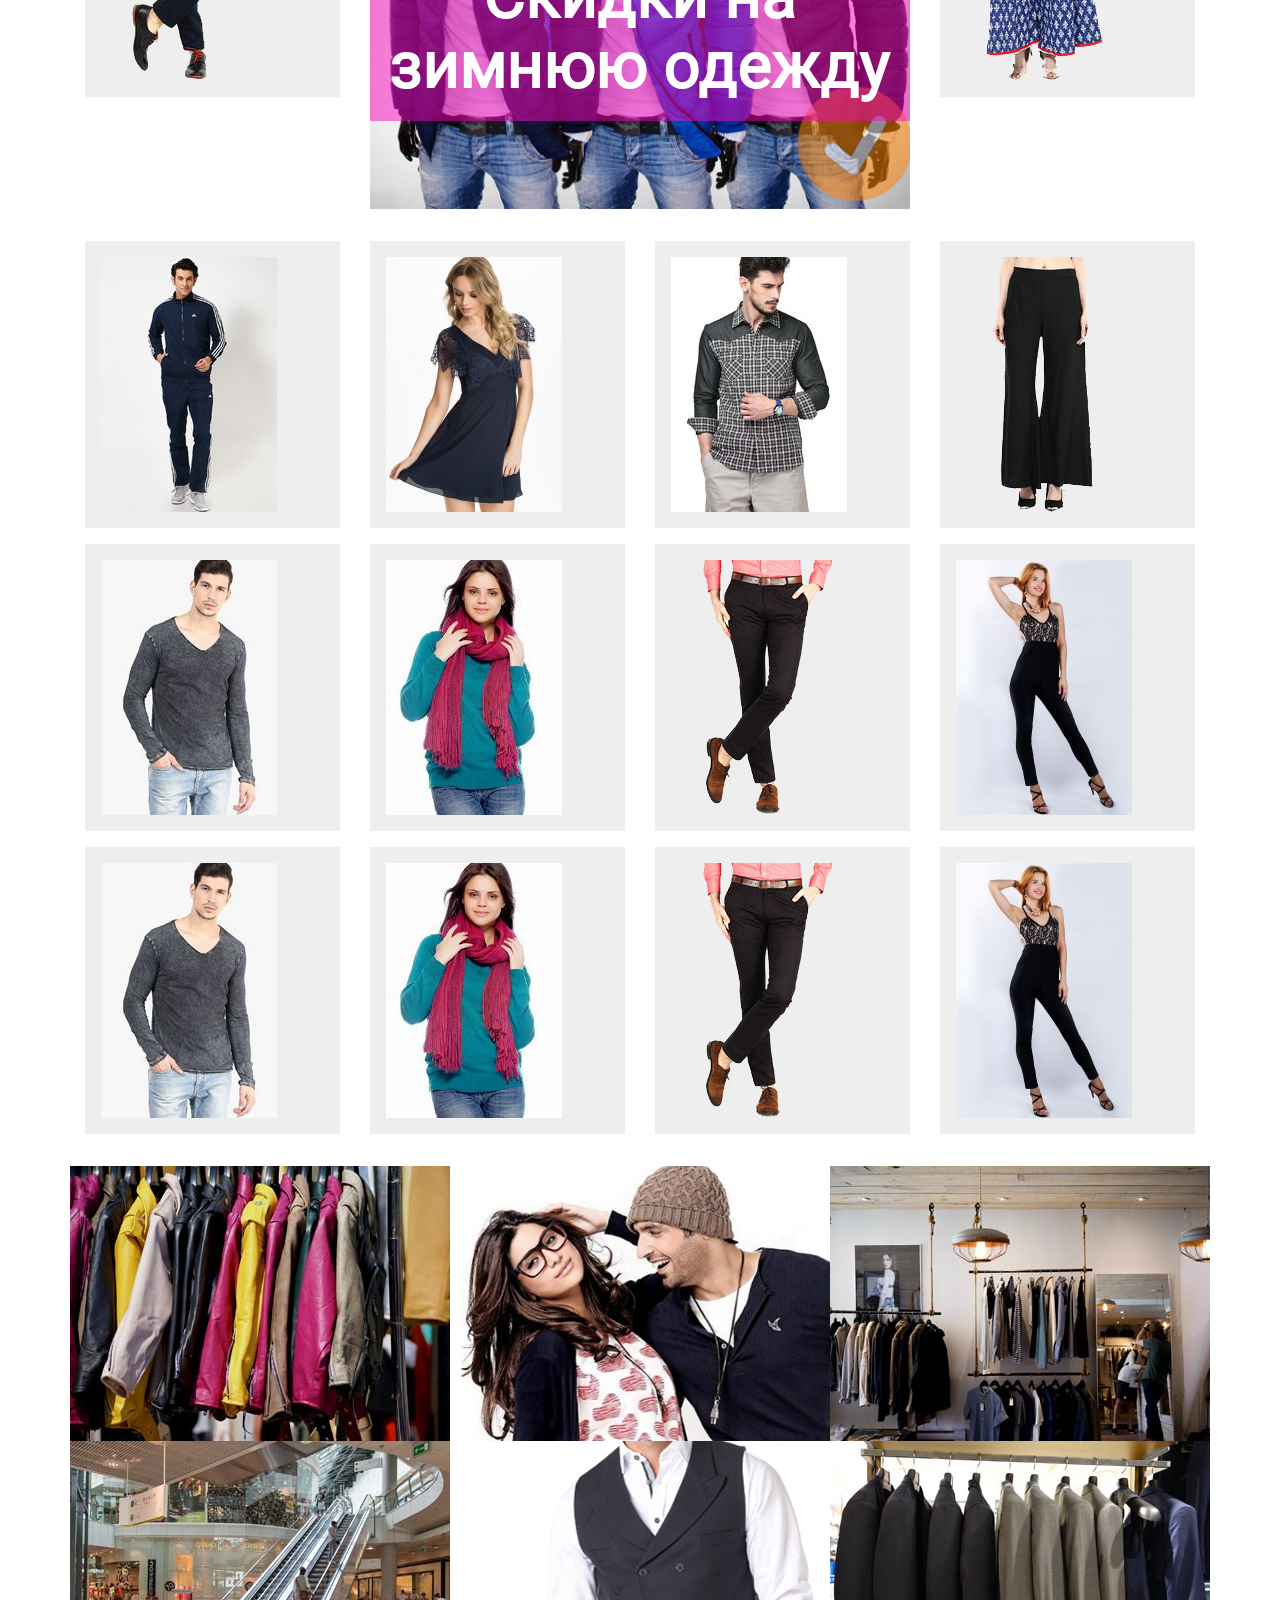
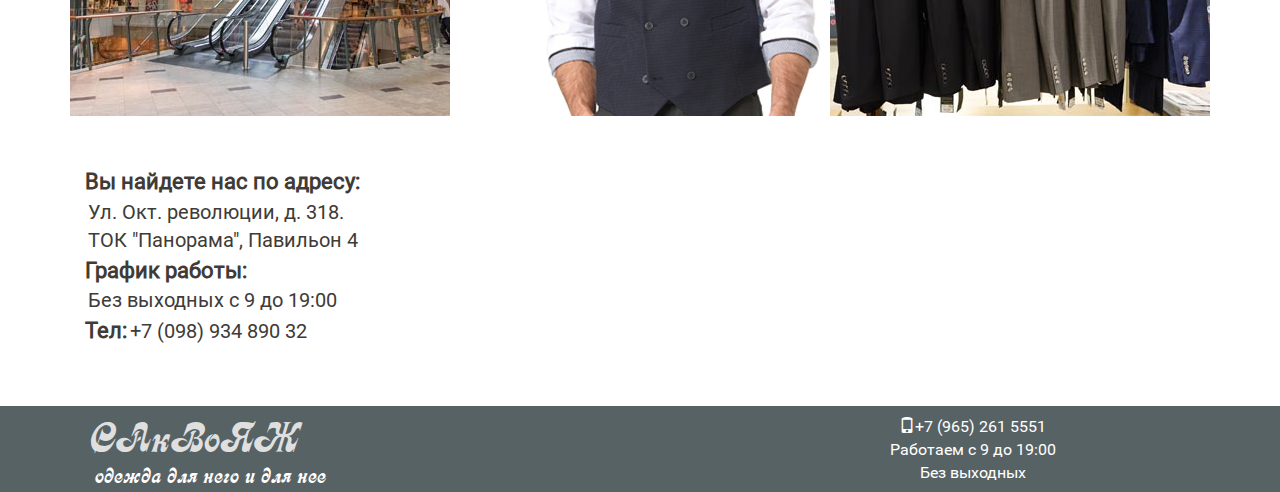
==== commit aeedec9a: "ds" ====
--- a/index.html
+++ b/index.html
@@ -16,15 +16,13 @@
 <meta http-equiv="Content-Type" content="text/html; charset=utf-8" />
 <meta name="keywords" content="Качественная одежда, Итальянская одежда, недорогая одежда, недорогая одежда в Коломне, Купить свитер, Купить кофту, Магазин одежды в Коломне, " />
 
-<script type="application/x-javascript"> addEventListener("load", function() { setTimeout(hideURLbar, 0); }, false); function hideURLbar(){ window.scrollTo(0,1); } </script>
-
-<!-- start menu -->
-<script src="js/bootstrap.min.js"></script>
-<script src="js/jquery.bxslider.js"></script>
+
 <link rel="stylesheet" href="css/jquery.bxslider.css">	
 
-
-  <script src="js/common.js"></script>
+   <!-- animation-effect -->
+<link href="css/animate.min.css" rel="stylesheet"> 
+  
+
 
   
   <!-- animation-effect -->
@@ -308,11 +306,13 @@
 			<div class="col-sm-5 phonef numberf animated wow fadeInRight" data-wow-delay=".5s">
 					<span><i class="glyphicon glyphicon-phone"></i>+7 (965) 261 5551</span>
 					<p>Работаем с 9 до 19:00 <br> Без выходных</p>
-				</div>
-		
-				
-		</div>
-</div>
-<!--footer-->
+			</div>
+		</div>
+</div>
+
+<!-- start menu -->
+<script src="js/bootstrap.min.js"></script>
+<script src="js/jquery.bxslider.js"></script>
+<script src="js/common.js"></script>
 </body>
 </html>--- a/css/style.css
+++ b/css/style.css
@@ -360,7 +360,7 @@
 
 
 .content-top {
-  padding: 2em 0 1em;
+  padding: 0em 0 2em;
 }
 
 .col-md2 {
@@ -388,9 +388,6 @@
 
 .map h2 {
     font-size: 24px;
-}
-.footer {
-    padding-top: 0px;
 }
 
 .footer h1 {
@@ -440,6 +437,11 @@
     font-size: 1.5em;
   }
 
+.logof  {
+    color: #000;
+    text-align: center;
+  }
+
 .logo span {
     color: #000;
 }
@@ -471,7 +473,7 @@
   font-weight:20;
 }
  section h2 {
-    padding-top: 75px;
+    padding-top: 0px;
     font-size: 30px;
     text-align: center;
  }
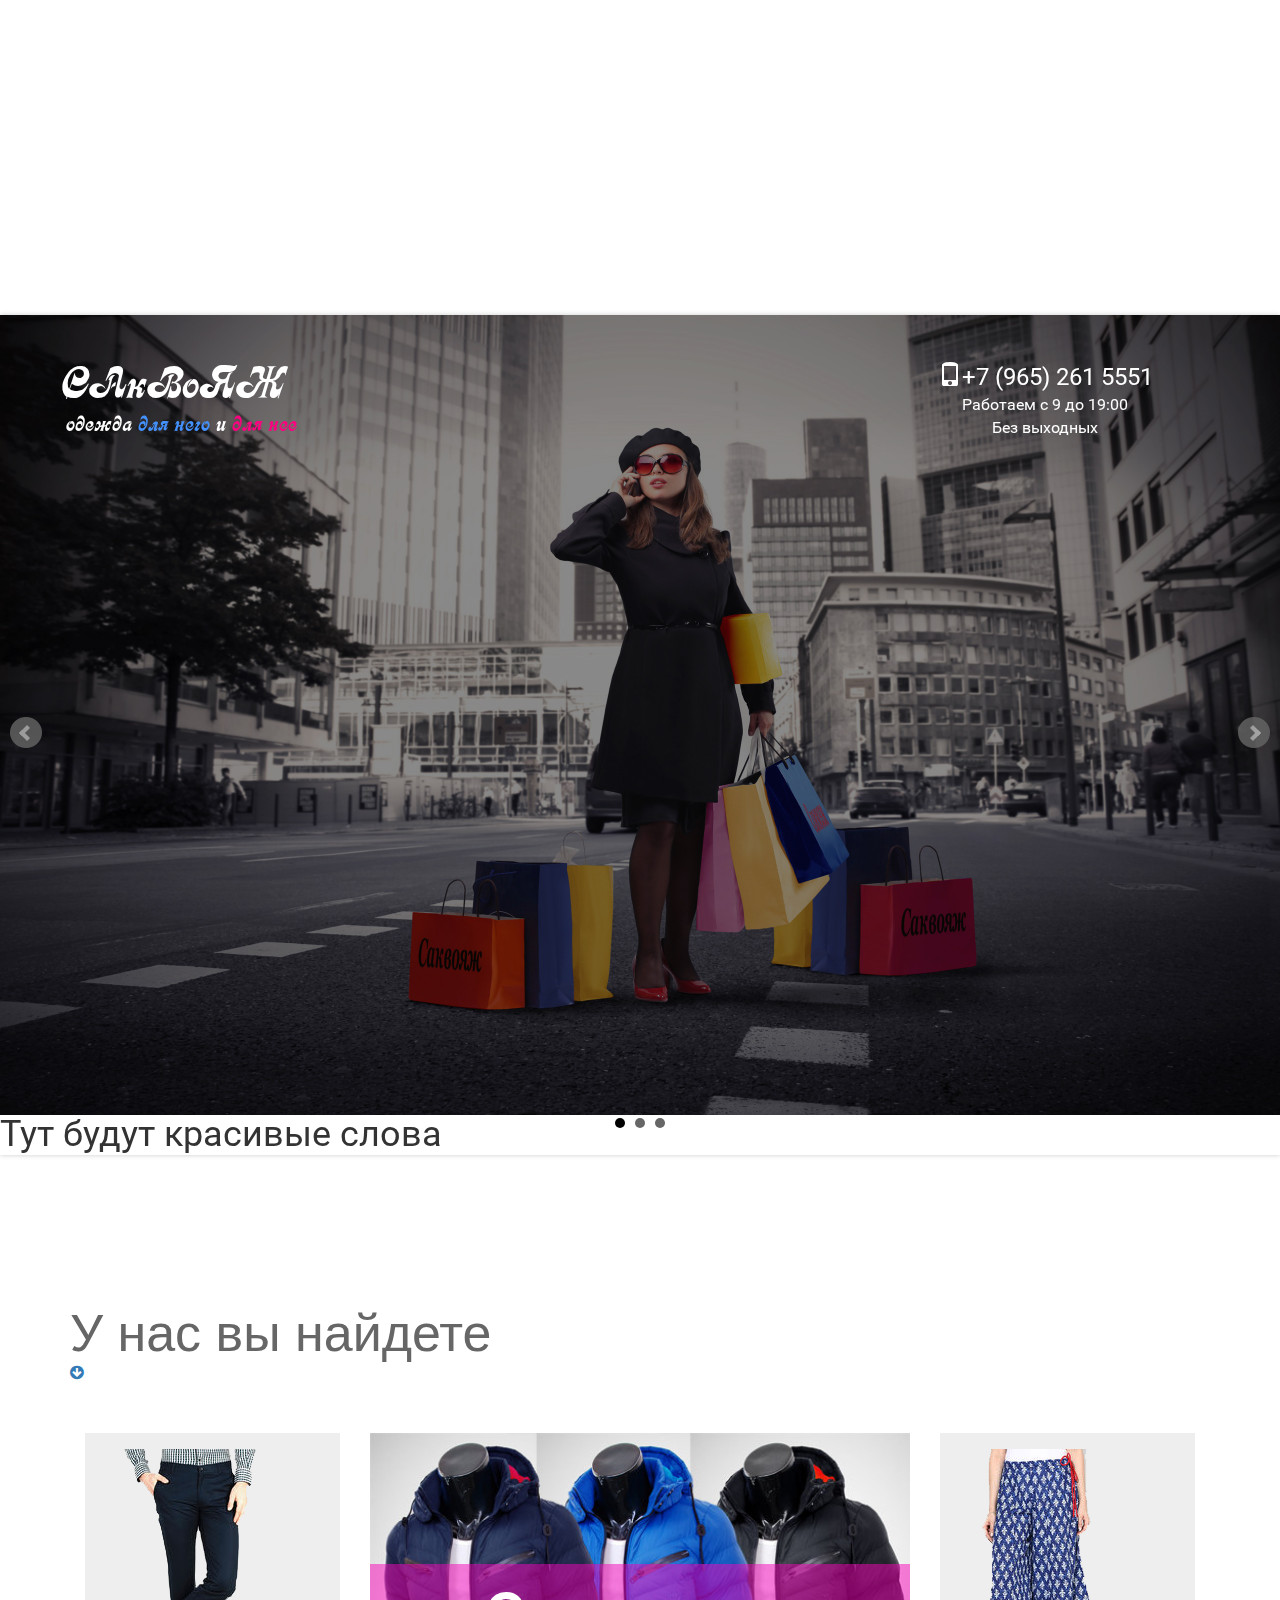
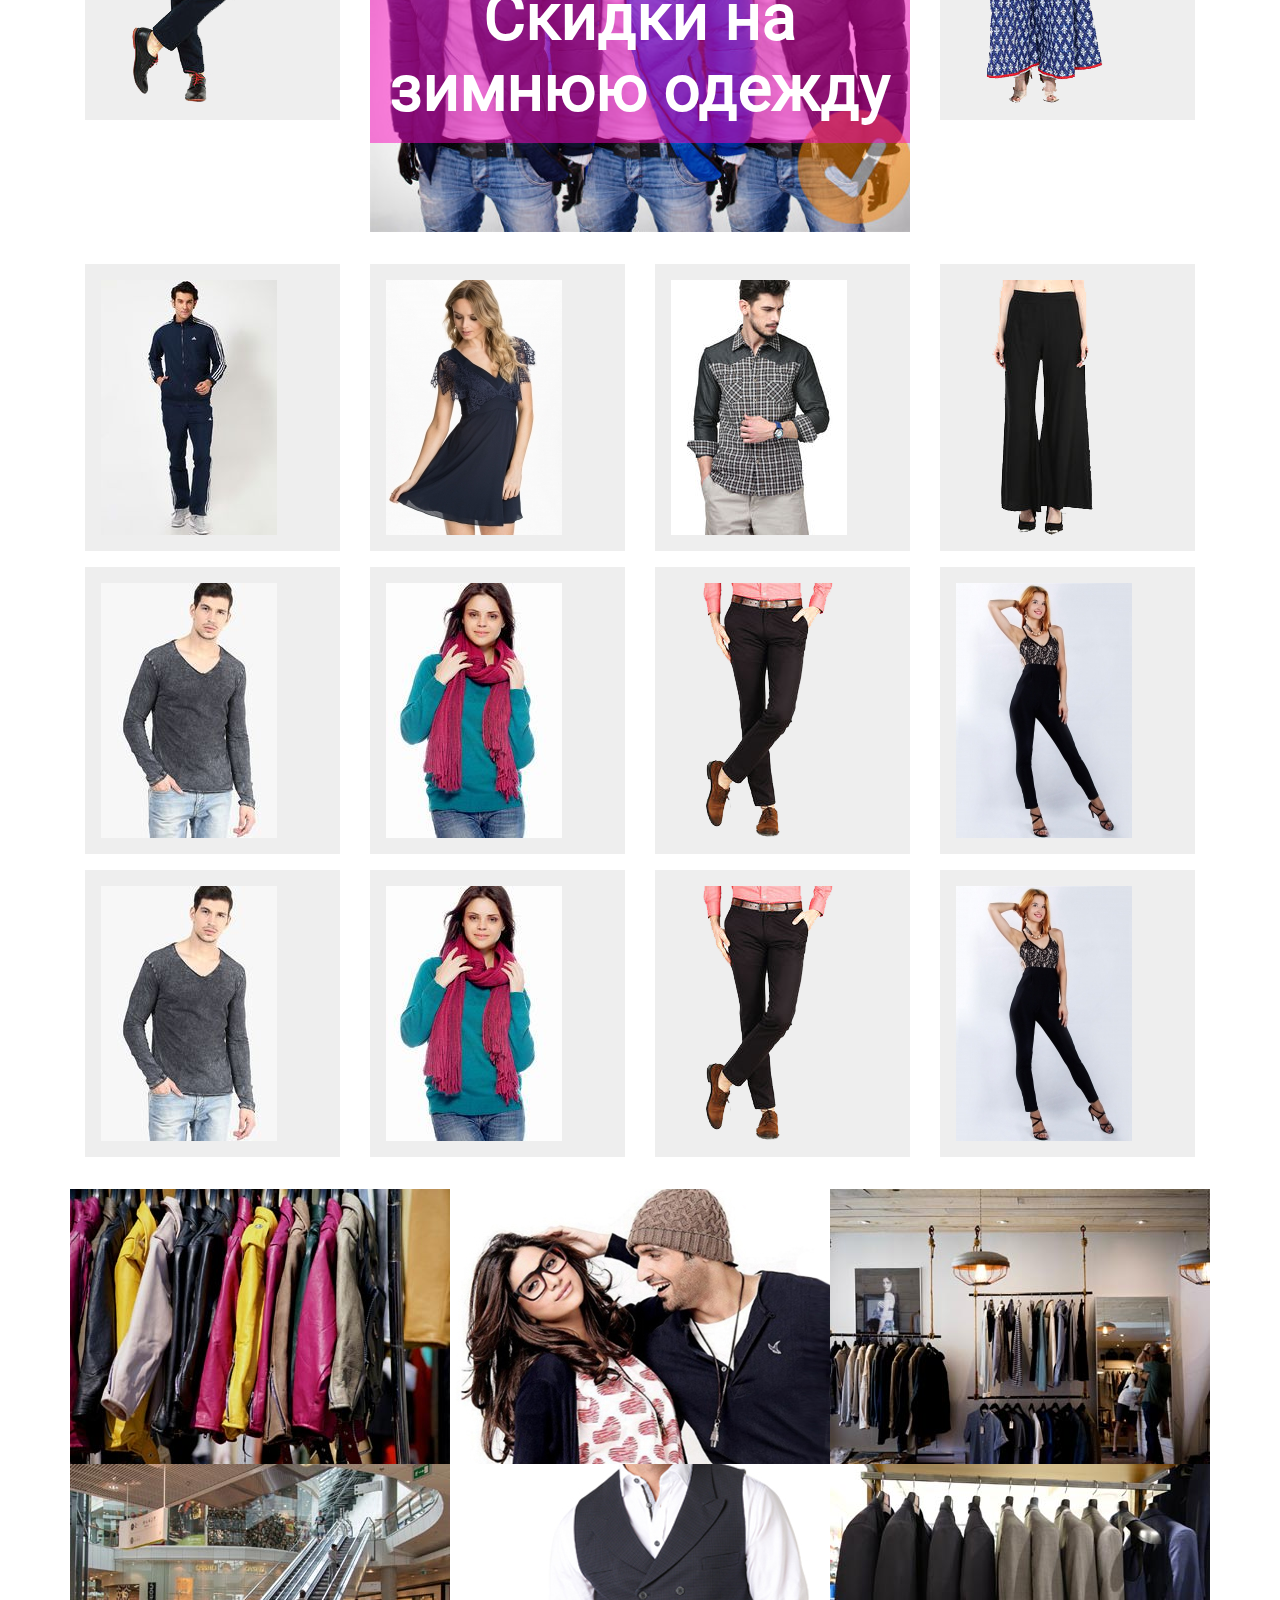
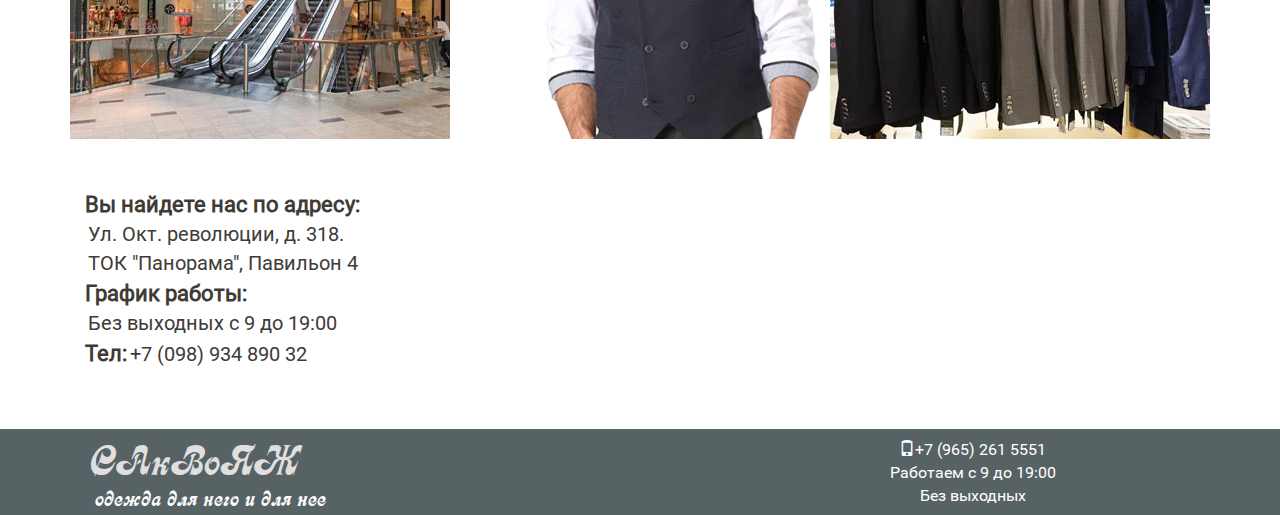
==== commit 480288aa: "asd" ====
--- a/index.html
+++ b/index.html
@@ -10,6 +10,9 @@
 <!--theme-style-->
 
 <link href="css/style.css" rel="stylesheet" type="text/css" media="all" />	
+<link rel="shortcut icon" href="img/favicon.ico">
+
+	<link rel="stylesheet" href="js/font-awesome-4.7.0/css/font-awesome.min.css">
 
 <!--//theme-style-->
 <meta name="viewport" content="width=device-width, initial-scale=1">
@@ -76,13 +79,16 @@
 <section>
 <div class="container">
 	
-<h2>У нас вы найдете одежду себе по вкусу</h2>
+<h2>У нас вы найдете</h2>
+<div class="down">
+<a href="#products"><i class="fa fa-arrow-circle-down" aria-hidden="true"></i></a>
+</div>
 </div>
 </section>
 <!--//banner-->
 
 <!--content-->
-<div class="content">
+<div  id="products" 	class="content">
 	<div class="container">
 		<div class="content-top align">
 		
--- a/css/style.css
+++ b/css/style.css
@@ -419,8 +419,19 @@
   padding: 0;
   margin: 0;
 }
-
-
+.down a i {
+  font-size: 40px;
+  text-align: center;
+  color: #071B53;
+
+}
+.down a:hover {
+ 
+  color: #040E44;
+}
+.down {
+  text-align: center;
+}
 .number span {
   font-size: 0.9em;
 }
@@ -474,12 +485,16 @@
 }
  section h2 {
     padding-top: 0px;
+    padding-bottom: 10px;
     font-size: 30px;
     text-align: center;
  }
-
+.bx-wrapper {
+    margin-bottom: 40px;
+ 
+  }
 .align {
-  margin: 10vh 0 0 0;
+  margin: 3vh 0 0 0;
 }
 .slide {
   height: 37vh;
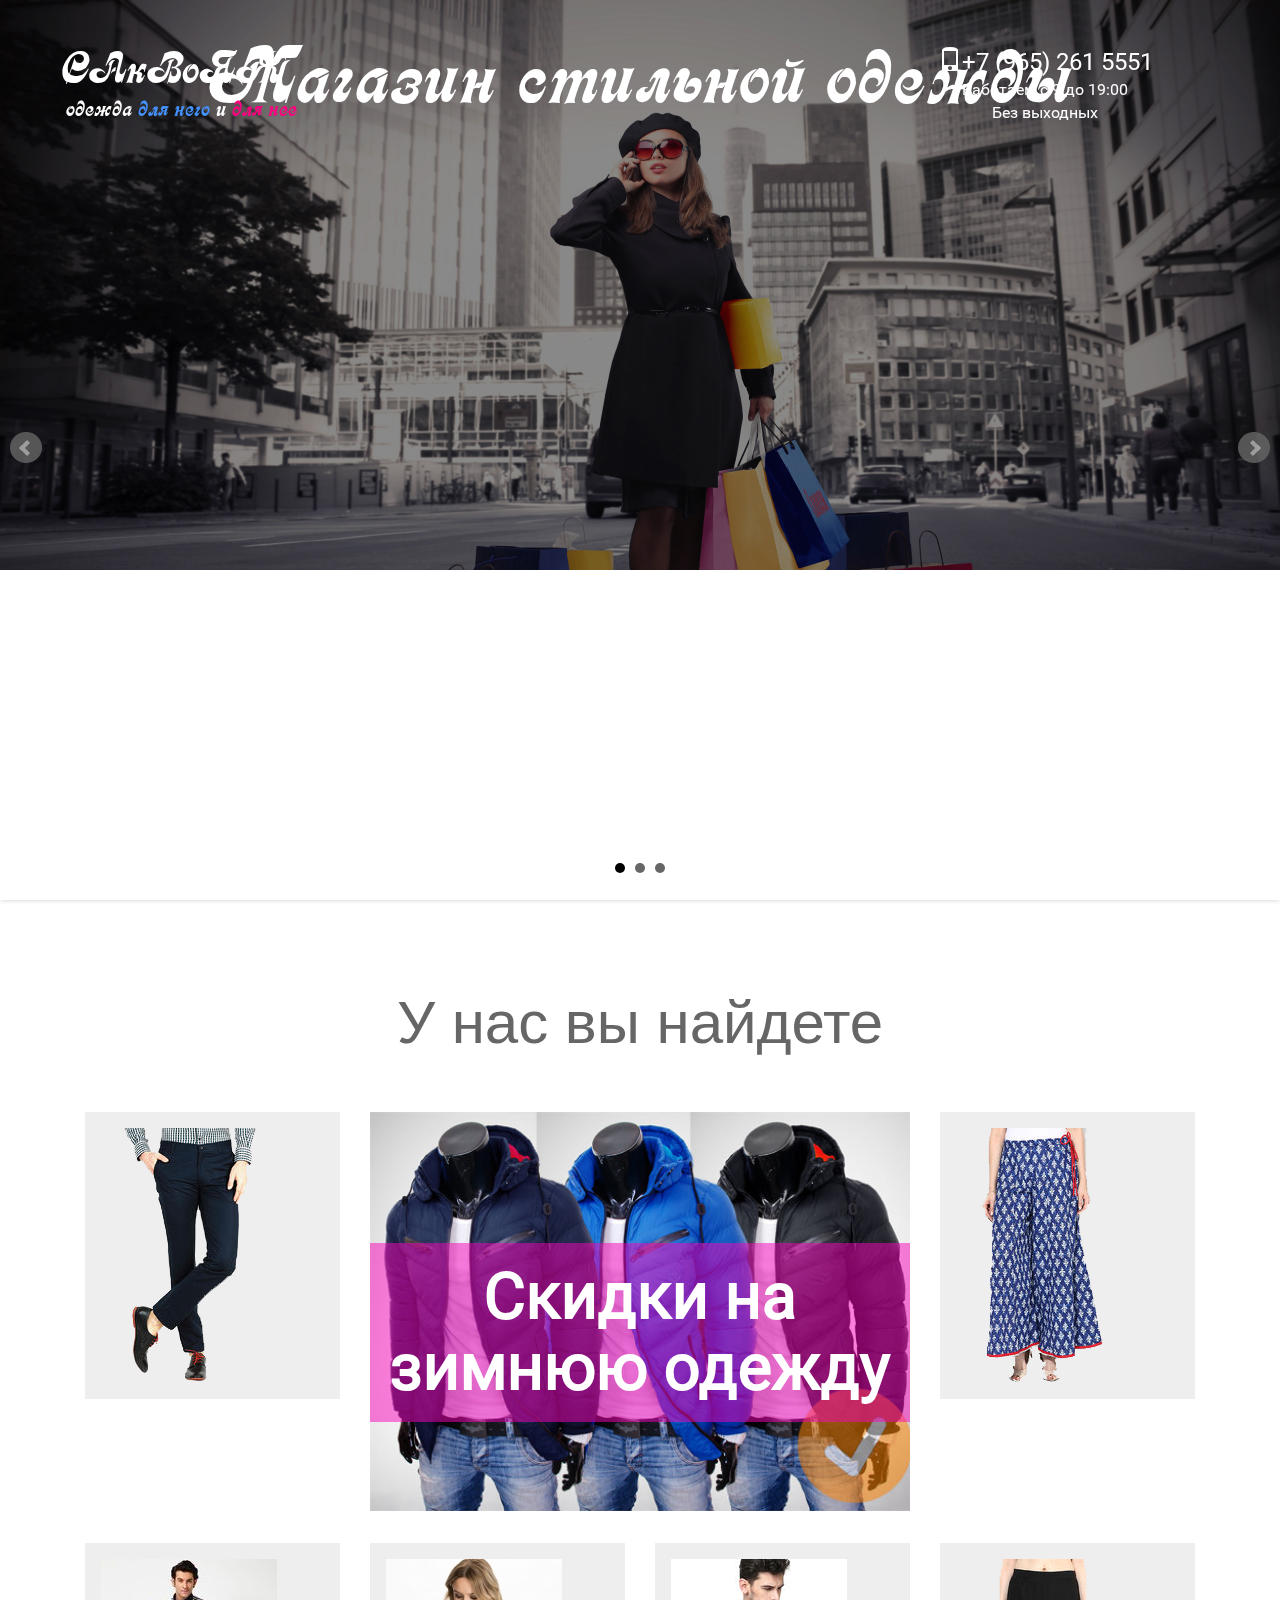
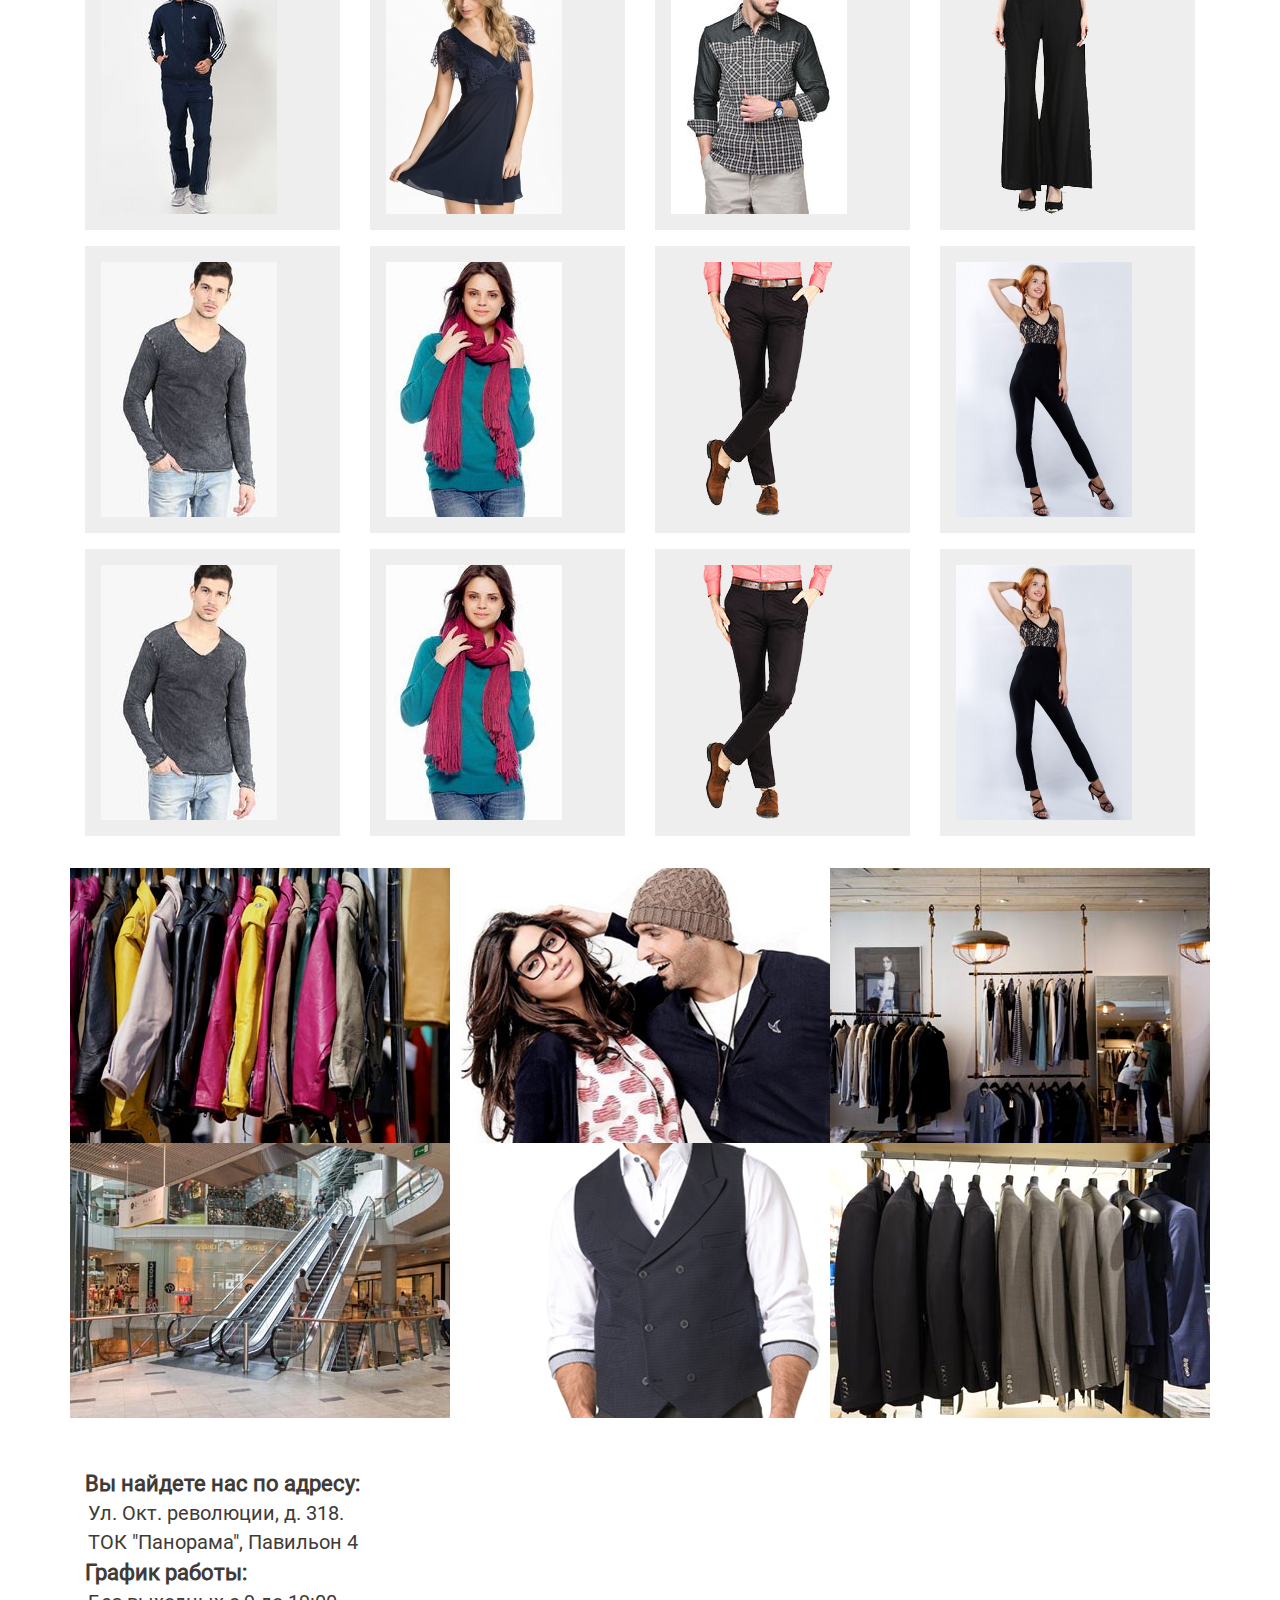
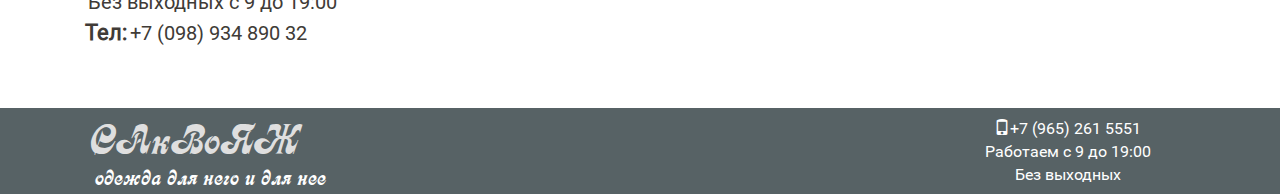
==== commit 1613efaa: "авп" ====
--- a/index.html
+++ b/index.html
@@ -3,11 +3,10 @@
 <html>
 <head>
 <title>Саквояж магазин одежды в Коломне</title>
+
 <link href="css/bootstrap-3.1.1.min.css" rel='stylesheet' type='text/css' />
 <!-- jQuery (necessary for Bootstrap's JavaScript plugins) -->
-<script src="js/jquery.min.js"></script>
-<!-- Custom Theme files -->
-<!--theme-style-->
+
 
 <link href="css/style.css" rel="stylesheet" type="text/css" media="all" />	
 <link rel="shortcut icon" href="img/favicon.ico">
@@ -19,88 +18,76 @@
 <meta http-equiv="Content-Type" content="text/html; charset=utf-8" />
 <meta name="keywords" content="Качественная одежда, Итальянская одежда, недорогая одежда, недорогая одежда в Коломне, Купить свитер, Купить кофту, Магазин одежды в Коломне, " />
 
+<script>
+ new WOW().init();
+</script>
 
 <link rel="stylesheet" href="css/jquery.bxslider.css">	
 
-   <!-- animation-effect -->
 <link href="css/animate.min.css" rel="stylesheet"> 
-  
-
-
-  
-  <!-- animation-effect -->
-
-<!-- //animation-effect -->
+  <script type="text/javascript" src="js/jquery.1.7.1.min.js"></script>
+
 </head>
+
 <body>
 <!--header-->
 
 
 <header>
  	
-
-<div class="col-sm-8 col-xs-12 logo animated fadelnUp" data-wow-delay=".5s">
+<div class="col-md-8 col-sm-7 col-xs-12 logo animated fadelnUp" data-wow-delay=".5s">
 					<h1><a href="index.html"><span>САкВоЯЖ</span> <br> </a></h1>	
 					<p> одежда <span class="man">для него</span> и <span class="wuman">для нее</span></p> 
 				</div>
 			
-				<div class="col-sm-4 col-xs-12 phone number animated wow fadeInRight" data-wow-delay=".5s">
+				<div class="col-md-4 col-sm-5 col-xs-12 phone number animated wow fadeInRight" data-wow-delay=".5s">
 					<span><i class="glyphicon glyphicon-phone"></i>+7 (965) 261 5551</span>
 					<p>Работаем с 9 до 19:00 <br> Без выходных</p>
 				</div>	 
 
-<ul id="reload-slider" class="bxslider style">
-
-<div class="slide">
-  <li><img class="slide1" src="images/slider/slide1.jpg" /> </li>
-  <h1>Тут будут красивые слова</h1>
-
-</div>
- 
-<div class="slide">
-  <li><img src="images/slider/slide3.jpg" /> </li>
-  <h1>Тут интерестные слова</h1>
-</div>
-<div class="slide">
-  <li><img src="images/slider/slide4.jpg" /> </li>
-  <h1>А здесь полезные</h1>
-</div>
-
-</ul>
-
-
-					
-	
-	</header>
+	<ul id="reload-slider" class="bxslider style">
+
+		<div class="slide">
+		  <li><img class="slide1" src="images/slider/slide1.jpg" /> </li>
+		  <h1>Магазин стильной одежды </h1>
+
+		</div>
+		 
+		<div class="slide">
+		  <li><img src="images/slider/slide3.jpg" /> </li>
+		  <h1>Тут интерестные слова</h1>
+		</div>
+
+		<div class="slide">
+		  <li><img src="images/slider/slide4.jpg" /> </li>
+		  <h1>А здесь полезные</h1>
+		</div>
+
+	</ul>
+</header>
 
 <!--banner-->
 
 
 <section>
-<div class="container">
-	
-<h2>У нас вы найдете</h2>
-<div class="down">
-<a href="#products"><i class="fa fa-arrow-circle-down" aria-hidden="true"></i></a>
-</div>
-</div>
+	<div class="container">
+			<h2>У нас вы найдете</h2>
+		<div class="down">
+			<a href="#products"><i class="fa fa-arrow-circle-down" aria-hidden="true"></i></a>
+		</div>
+	</div>
 </section>
 <!--//banner-->
 
 <!--content-->
-<div  id="products" 	class="content">
+<div  id="products" name="products"	class="content">
 	<div class="container">
-		<div class="content-top align">
-		
-			
-		</div>
 			<div class="content-top1">
 				<div class="col-md-3 col-md2 animated wow fadeInLeft" data-wow-delay=".5s">
-					<div class="col-md1">
+					<div class="col-md1 ">
 						<a href="#">
 							<img class="img-responsive" src="images/pi10.png" alt="" />
 						</a>
-					
 					</div>
 				</div>	
 				<div class="col-md-6 animated wow fadeInDown animated" data-wow-delay=".5s" style="visibility: visible; animation-delay: 0.5s; animation-name: fadeInDown;">
@@ -111,11 +98,11 @@
 					</div>
 				</div>
 			<div class="col-md-3 col-md2 animated wow fadeInRight" data-wow-delay=".5s">
-					<div class="col-md1 ">
-						<a href="#">
-							<img class="img-responsive" src="images/pi8.png" alt="" /></a>
-						
-						</div>
+					<div class="col-md1  ">
+						<a href="#">
+							<img class="img-responsive" src="images/pi8.png" alt=""/></a>
+						
+					</div>
 				</div>	
 			<div class="clearfix"> </div>
 			</div>	
@@ -304,12 +291,12 @@
 <div class="footer">
 
 		<div class="container">
-				<div class="col-sm-7 logof animated wow fadeInLeft" data-wow-delay=".5s">
+				<div class="col-md-9 col-sm-8 logof animated wow fadeInLeft" data-wow-delay=".5s">
 					<h1><a href="index.html"><span>САкВоЯЖ</span> <br> </a></h1>	
 					<p> одежда для него и для нее</p> 
 				</div>
 			
-			<div class="col-sm-5 phonef numberf animated wow fadeInRight" data-wow-delay=".5s">
+			<div class="col-md-3 col-sm-4 phonef numberf animated wow fadeInRight" data-wow-delay=".5s">
 					<span><i class="glyphicon glyphicon-phone"></i>+7 (965) 261 5551</span>
 					<p>Работаем с 9 до 19:00 <br> Без выходных</p>
 			</div>
@@ -319,6 +306,22 @@
 <!-- start menu -->
 <script src="js/bootstrap.min.js"></script>
 <script src="js/jquery.bxslider.js"></script>
+	<script type="text/javascript">
+		$(document).ready(function(){
+			// Плавный скролл по якорям
+			$('a[href^="#"]').click(function () { 
+			    elementClick = $(this).attr("href");
+				destination = $(elementClick).offset().top;
+				if($.browser.safari){
+				$('body').animate( { scrollTop: destination }, 1000 );
+				} else {
+			    	$('html').animate( { scrollTop: destination }, 1000 );
+				}
+				return false;
+		   });
+		});
+		</script>
+<script src="js/wow.min.js"></script>
 <script src="js/common.js"></script>
 </body>
 </html>--- a/css/style.css
+++ b/css/style.css
@@ -51,7 +51,22 @@
 }
 
 
-
+.bx-wrapper {
+    position: relative;
+    margin-bottom: 60px;
+    padding: 0;
+    margin-top: 0vh;
+    height: 100vh;
+}
+.slide h1 {
+    margin-top: -85vh;
+    padding-bottom: 50vh;
+    font-size: 77px;
+    text-align: center;
+    color: #fff;
+    font-family: 'CalligraphMedium', cursive;
+  font-weight:20;
+}
 
 .logo span {
     color: #fff;
@@ -104,6 +119,9 @@
   padding-left: 10px;
 }
 
+.down {
+  display: none;
+}
 .text {
   padding: 0px 0 60px 0;
   text-align: center;
@@ -122,6 +140,7 @@
 margin-top: 5vh;
 z-index: 11;
 }
+
 .number p {
   color: #fff;
     font-size: 1em;
@@ -132,6 +151,12 @@
   font-size: 1.5em;
 }
 
+ section h2 {
+    padding-top: 30px;
+    padding-bottom: 40px;
+    font-size: 60px;
+    text-align: center;
+ }
 
 /*--banner--*/
 .up-t {
@@ -288,7 +313,15 @@
 
 @media(max-width:991px){
 
-
+  .bx-wrapper {
+  height: 65vh;
+}
+
+.slide h1 {
+    margin-top: -67vh;
+    padding-bottom: 35vh;
+    font-size: 77px;
+}
 .logo {
     padding: 0 0em 0 0em;
 }
@@ -323,7 +356,19 @@
 }
 
 }
+
 @media (max-width: 736px){
+
+    .bx-wrapper {
+  height: 65vh;
+}
+
+.slide h1 {
+    margin-top: -45vh;
+    padding-bottom: 35vh;
+    font-size: 77px;
+}
+
 .log {
   width: 60%;
 }
@@ -339,26 +384,10 @@
 
 @media(max-width:640px){
 
-.logo {
-    width: 38%;
-}
-.logo img{
-  width: 80%;
-  margin: 0 auto;
-}
-
-.number span {
-  font-size: 0.9em;
-}
-.hidden {
-  display: inline-block;
-  position: absolute;
-}
-}
-
-@media(max-width:480px){
-
-
+.down {
+  padding-bottom: 60px;
+  display: block;
+}
 .content-top {
   padding: 0em 0 2em;
 }
@@ -433,11 +462,12 @@
   text-align: center;
 }
 .number span {
-  font-size: 0.9em;
+  font-size: 1em;
+  color: #000;
 }
 
 .logo {
-    margin-top: -30vh;
+    margin-top: -34vh;
     color: #000;
     width: 100%;
     padding: 0;
@@ -476,8 +506,8 @@
 }
 
 .slide h1 {
-    margin-top: -30vh;
-    font-size: 27px;
+    margin-top: -43vh;
+    font-size: 36px;
     text-align: center;
     color: #fff;
     font-family: 'CalligraphMedium', cursive;
@@ -485,14 +515,22 @@
 }
  section h2 {
     padding-top: 0px;
-    padding-bottom: 10px;
-    font-size: 30px;
+    padding-bottom: 50px;
+    font-size: 40px;
     text-align: center;
  }
+ .bx-wrapper {
+  position: relative;
+  margin-bottom: 60px;
+  margin-top: 38vh;
+ 
+}
+
 .bx-wrapper {
+    height: 37vh;
     margin-bottom: 40px;
- 
-  }
+}
+
 .align {
   margin: 3vh 0 0 0;
 }
@@ -504,7 +542,7 @@
 text-align: center;
 margin-left: 0;
 margin-right: 0;
-margin-top: -15vh;
+margin-top: -18vh;
 color: #000;
 }
 .col-sm-4 {
@@ -520,18 +558,30 @@
     bottom: -18px;
     
 }
-
-.number span {
-  color: #000;
-}
-
-.item h1 {
-    position: absolute;
-    color: #fff;
-    margin: 15vh 10% 0 10%;
-    font-family: 'Poiret One', cursive;
-    font-size: 1.5em;
-}
-
+}
+
+@media(max-width: 500px){
+
+
+.slide h1 {
+      margin-top: -25vh;
+    font-size: 27px;
+   
+}
+ section h2 {
+   
+    font-size: 30px;
+
+ }
+ .bx-wrapper {
+  position: relative;
+  margin-bottom: 60px;
+  margin-top: 38vh;
+}
+
+.bx-wrapper {
+    height: 31vh;
+    margin-bottom: 40px;
+}
 
 }